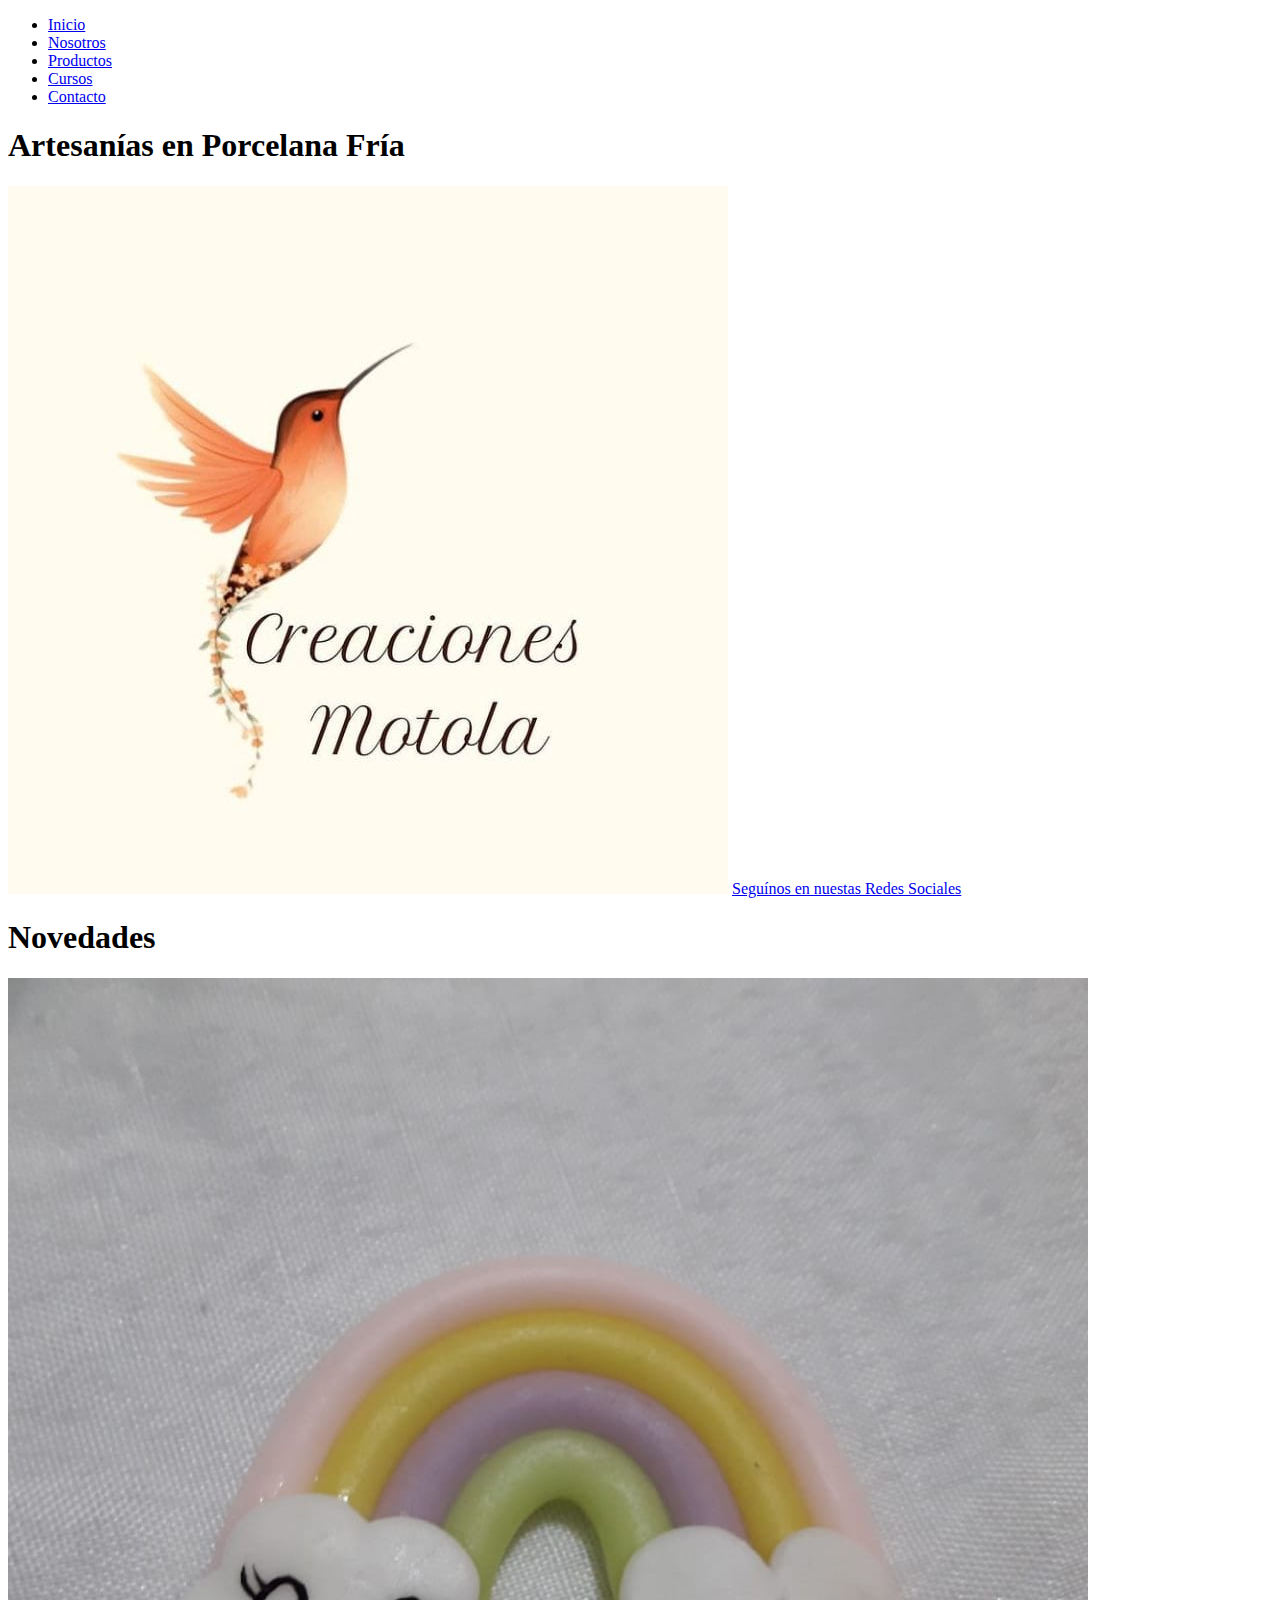
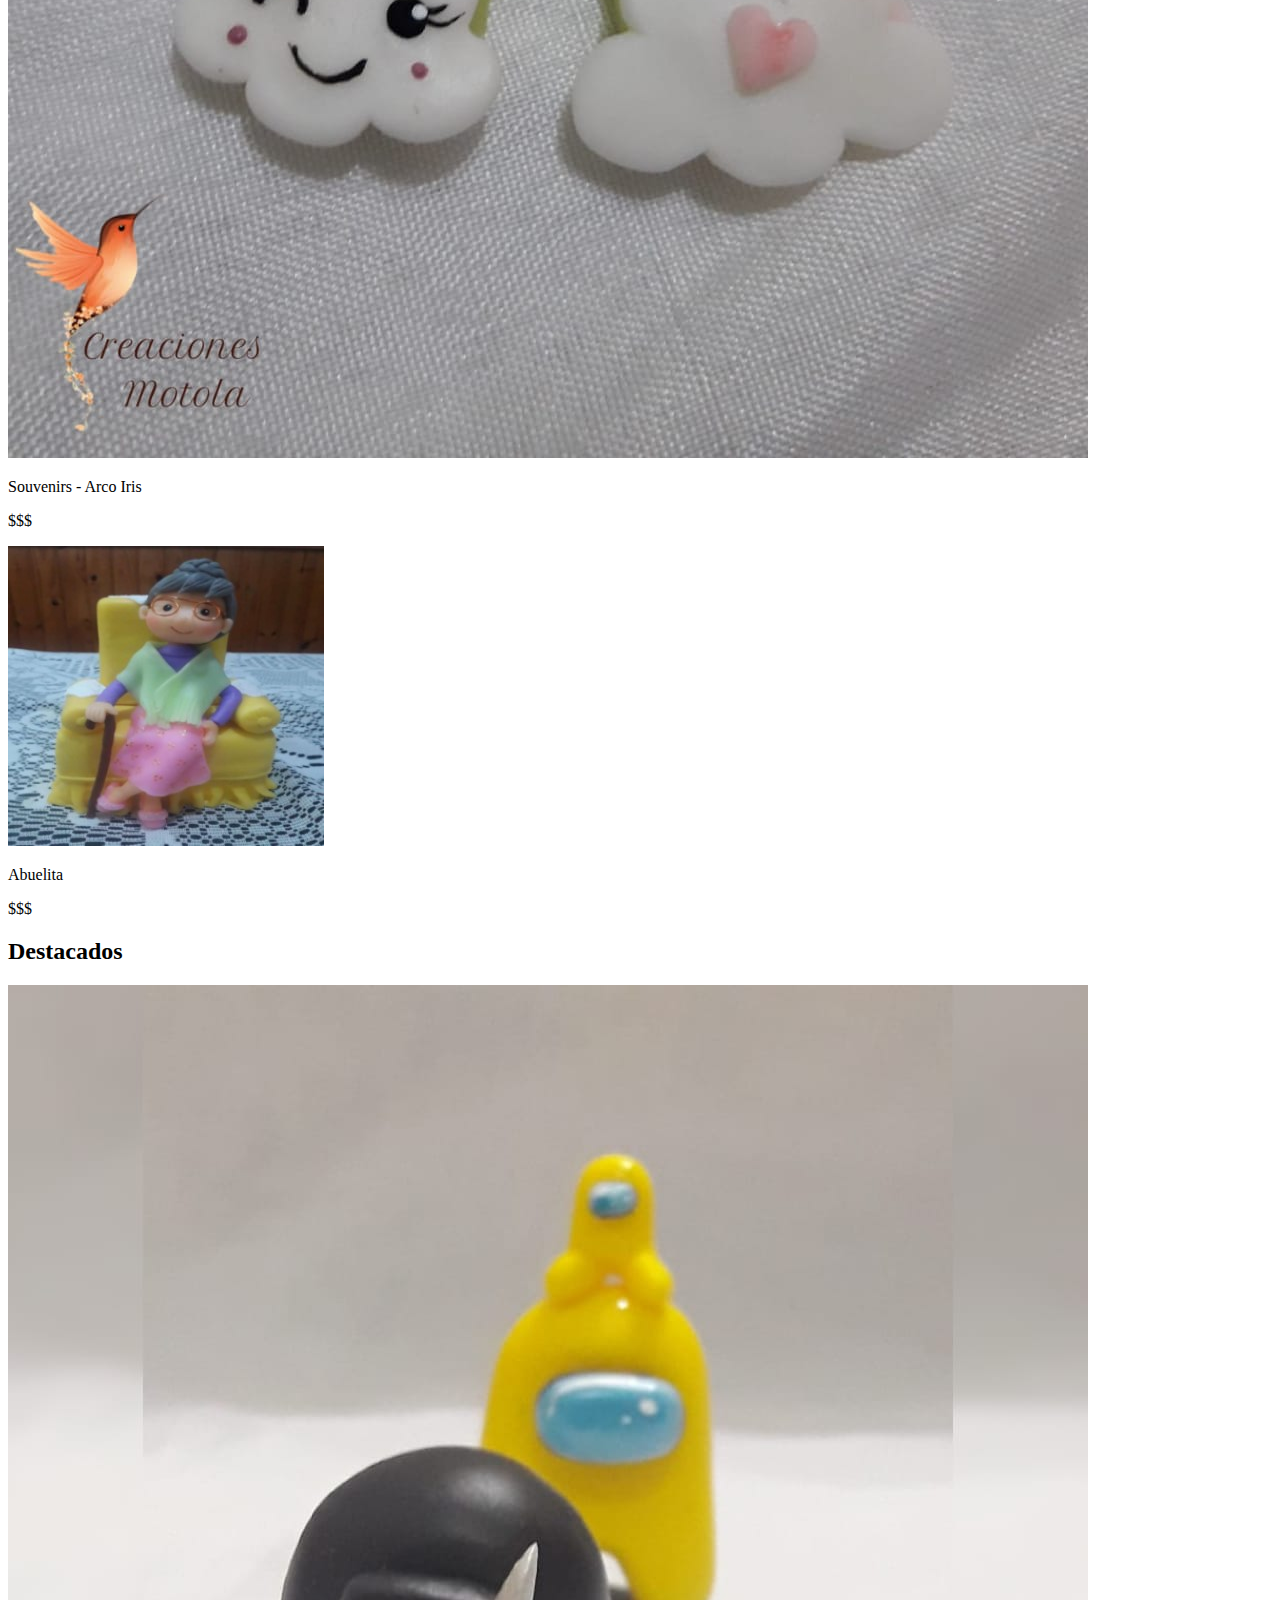
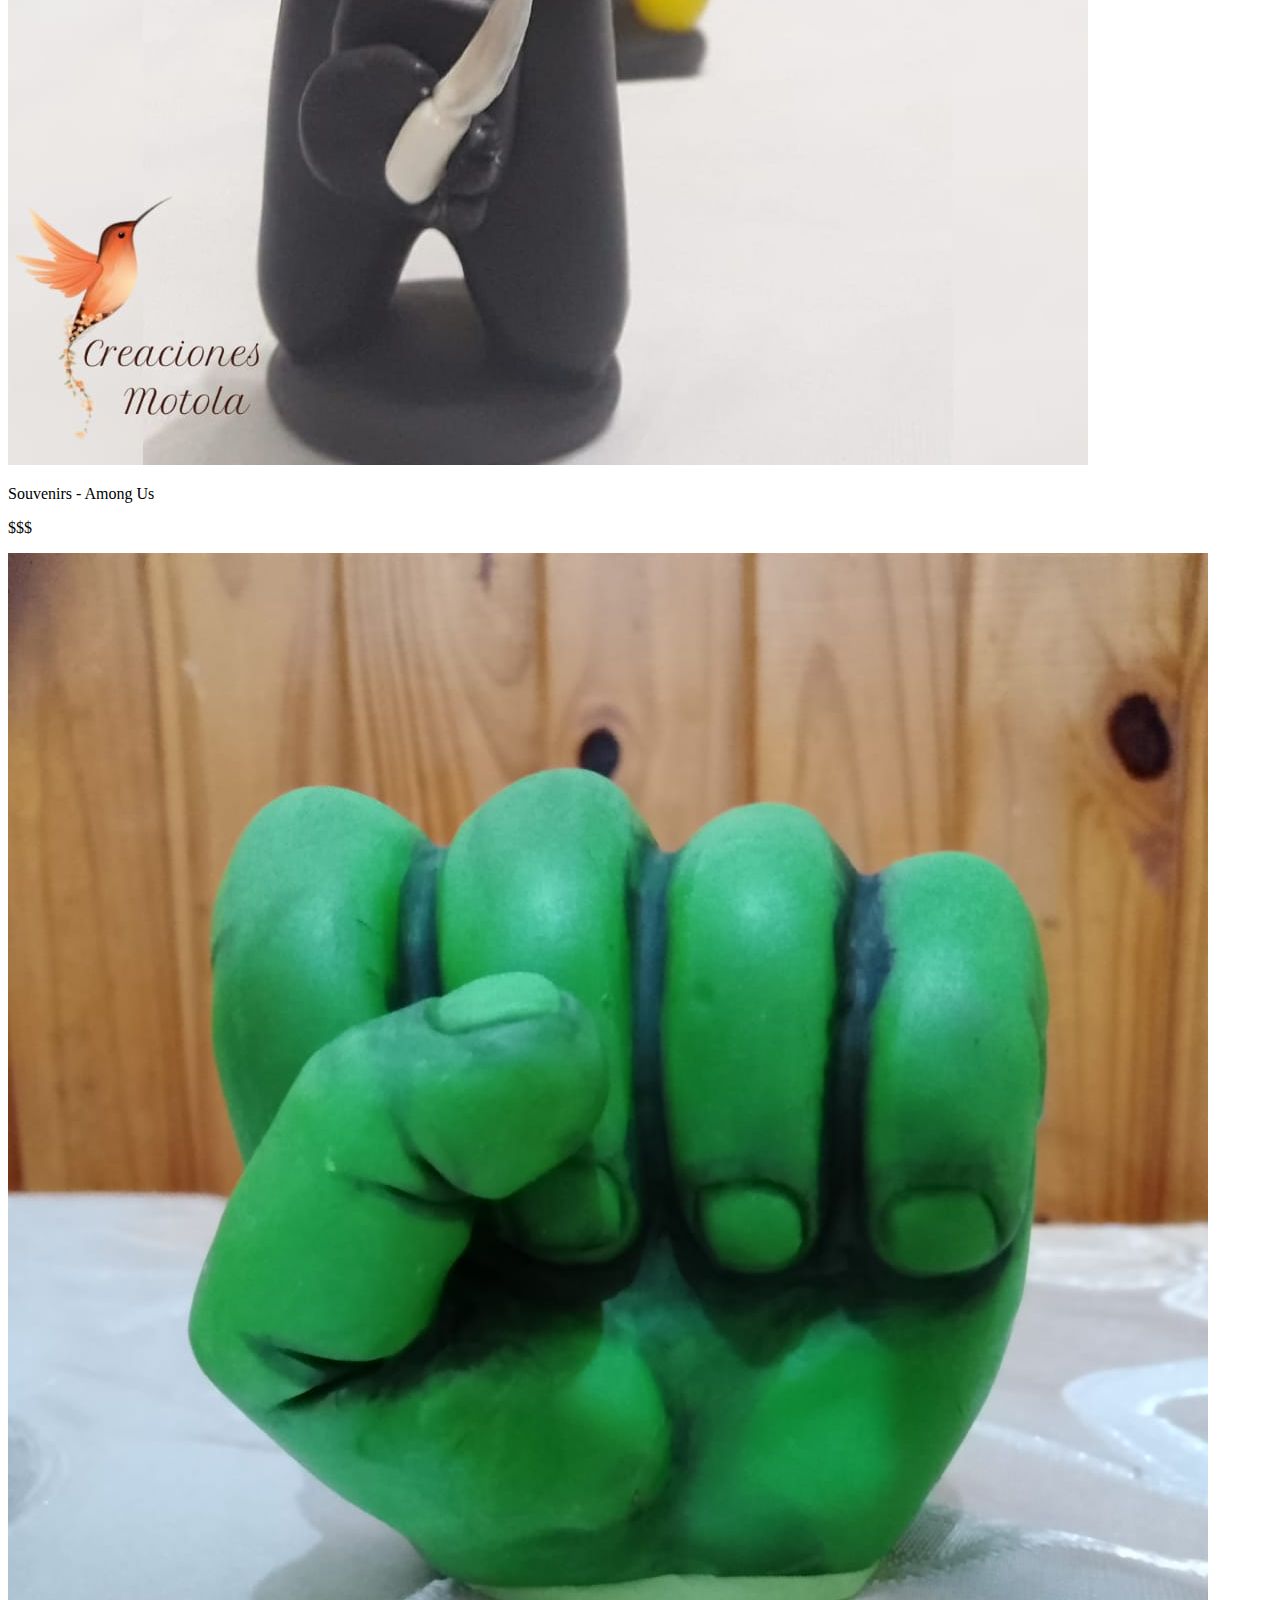
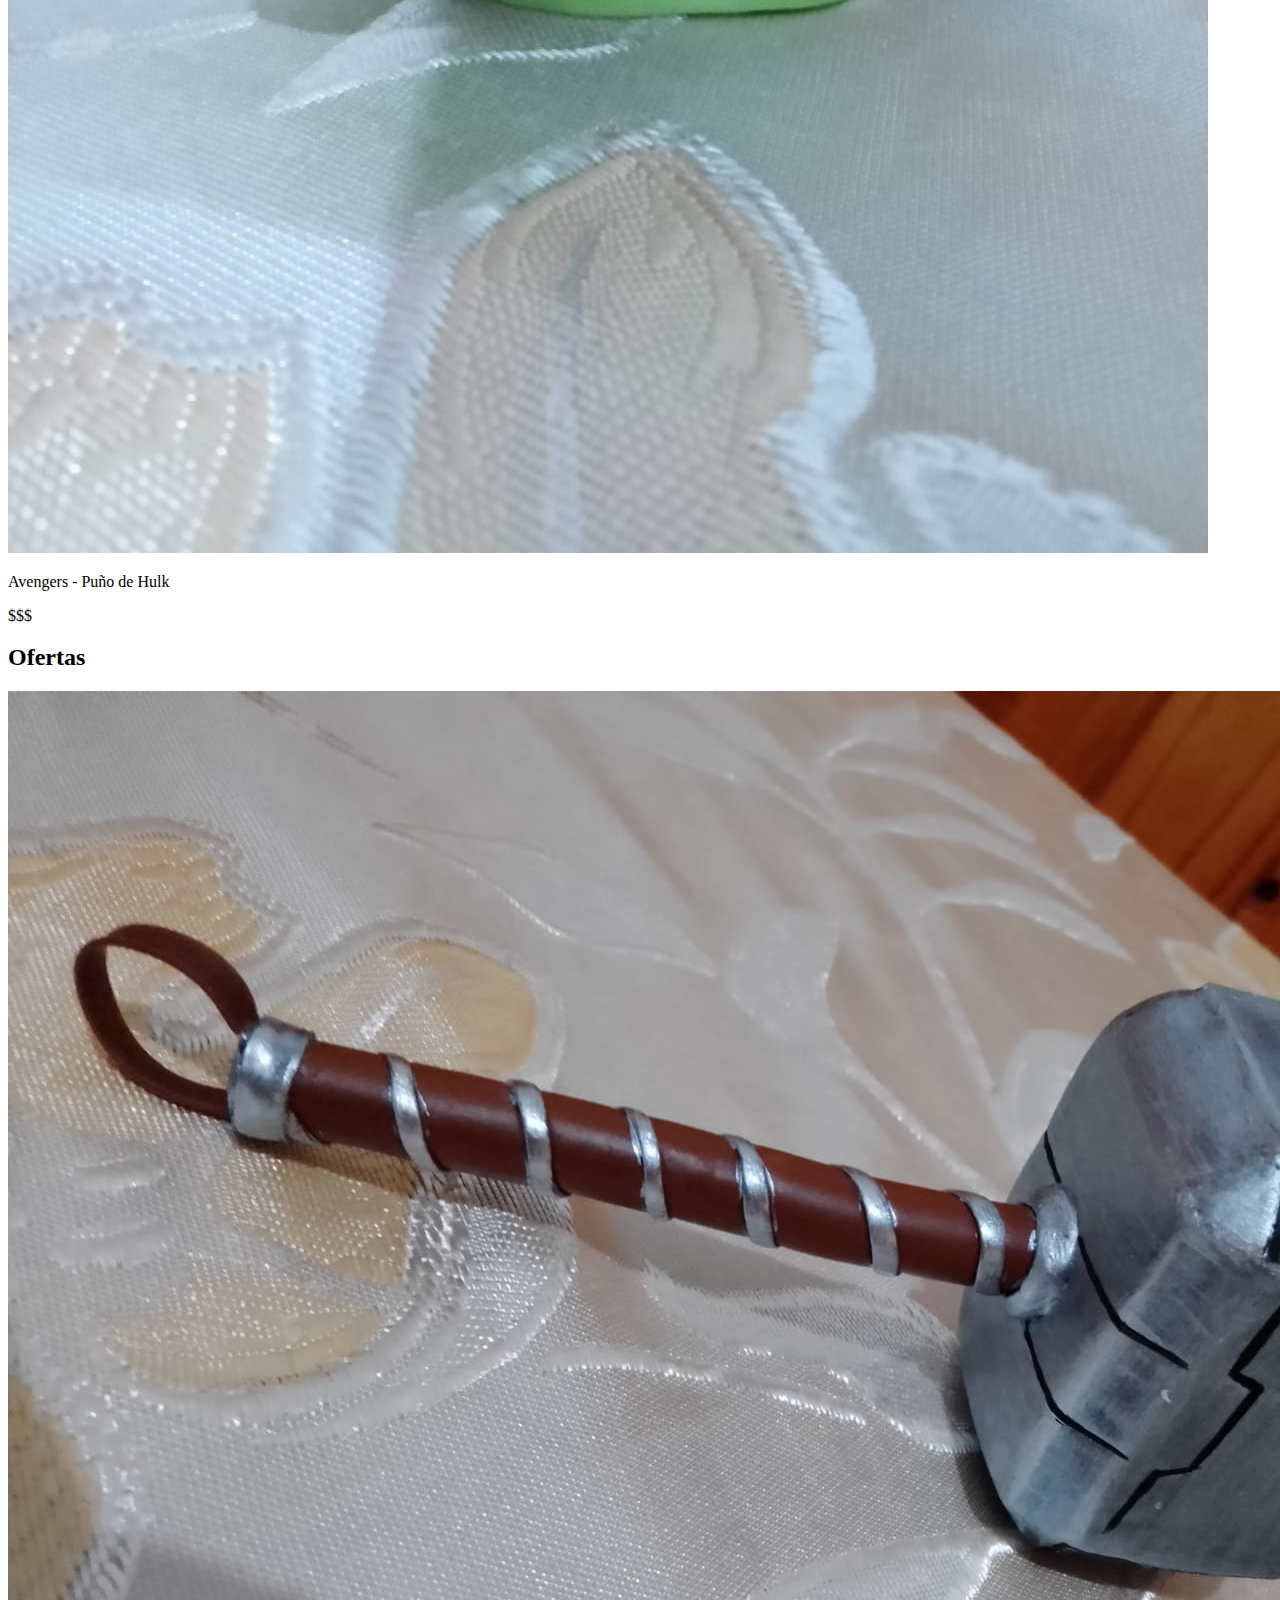
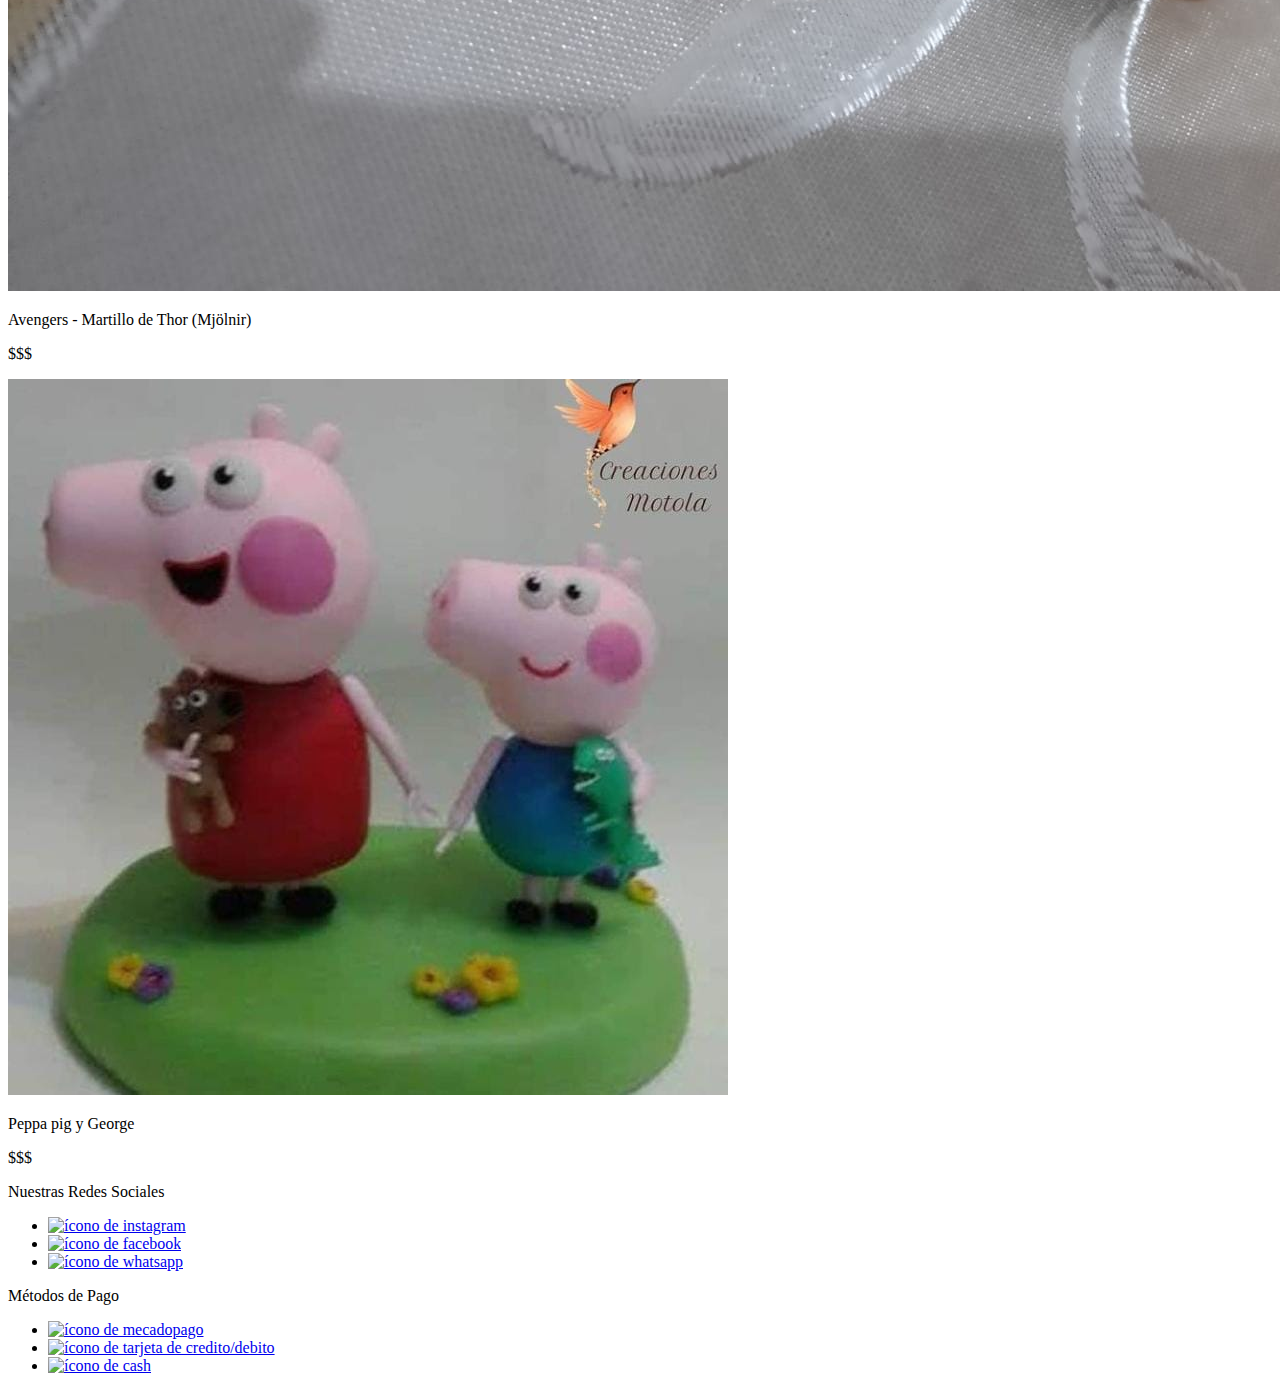
==== index.html @ 8ef8cf5e "first commit" ====
<!DOCTYPE html>
<html lang="en">
<head>
    <meta charset="UTF-8">
    <meta http-equiv="X-UA-Compatible" content="IE=edge">
    <meta name="viewport" content="width=device-width, initial-scale=1.0">
    <title>Creaciones Motola</title>
</head>

<body>
    <header>
        <nav>
            <ul>
                <li>
                    <a href="index.html">Inicio</a>
                </li>
                <li>
                    <a href="./sections/nosotros.html">Nosotros</a>
                </li>
                <li>
                    <a href="./sections/productos.html">Productos</a>
                </li>
                <li>
                    <a href="./sections/cursos.html">Cursos</a>
                </li>
                <li>
                    <a href="./sections/contacto.html">Contacto</a>
                </li>
            </ul>
        </nav>
    </header>

    <main>

        <article>
            <h1 class="titulos">Artesanías en Porcelana Fría</h1>
            <img src="./resources/logoCreacionesMotola.jpg" alt="logo de la pagina">
                <a class="botonLink" href="#pie">Seguínos en nuestas Redes Sociales</a>
        </article>
        <article>
            <h1>Novedades</h1>
            <div class="productos">
                <img src="./resources/productosArcoIris.jpg" alt="arco iris en porcelana fria con una tierna nube con carita y moño">
                <p>Souvenirs - Arco Iris</p>
                <p>$$$</p>
            </div>
            <div>
                <img src="./resources/productosAbuelita.jpg" alt="abuelita sentada en un sillon en porcelana fría">
                <p>Abuelita</p>
                <p>$$$</p>
            </div>
        </article>

        <article>
            <h2>Destacados</h2>
            <div>
                <img src="./resources/productosAmongUs.jpg"
                        alt="among us impostor con cuchillo en mano acechando a tripulante">
                <p>Souvenirs - Among Us</p>
                <p>$$$</p>
            </div>
            <div>
                <img src="./resources/productosPuñoDeHulk.jpg" alt="puño de hulk en porcelana fria">
                <p>Avengers - Puño de Hulk</p>
                <p>$$$</p>
            </div>
        </article>

        <article>
            <h2>Ofertas</h2>
            <div>
                <img src="./resources/productosMjolnir.jpg" alt="martillo de thor en porcelana fria">
                <p>Avengers - Martillo de Thor (Mjölnir)</p>
                <p>$$$</p>
            </div>
            <div>
                <img src="./resources/productosPeppaYGeorge.jpg" alt="peppa y su hermanito george">
                <p>Peppa pig y George</p>
                <p>$$$</p>
            </div>
        </article>
    </main>

    <footer>
        <div id="pie">
            <p>Nuestras Redes Sociales</p>
            <ul>
                <li>
                    <a href="https://www.instagram.com/creaciones.motola/" target="_blank">
                        <img class="icono" src="https://img.icons8.com/color/48/000000/instagram-new--v1.png"
                            alt="ícono de instagram" />
                    </a>
                </li>
                <li>
                    <a href="https://www.facebook.com/Creaciones-Motola-102722111071620/" target="_blank">
                        <img class="icono" src="https://img.icons8.com/color/48/000000/facebook.png"
                            alt="ícono de facebook" />
                    </a>
                </li>
                <li>
                    <a href="https://wa.me/5491164533857" target="_blank">
                        <img class="icono" src="https://img.icons8.com/color/48/000000/whatsapp--v1.png"
                            alt="ícono de whatsapp" />
                    </a>
                </li>
            </ul>
        </div>

        <div>
            <p>Métodos de Pago</p>
            <ul>
                <li>
                    <a href="https://www.mercadopago.com.ar/" target="_blank">
                        <img class="icono" src="https://img.icons8.com/color/48/000000/mercado-pago.png"
                            alt="ícono de mecadopago" />
                    </a>
                </li>
                <li>
                    <a href="https://www.bancoprovincia.com.ar/home" target="_blank">
                        <img class="icono"
                            src="https://img.icons8.com/external-fauzidea-outline-color-fauzidea/64/000000/external-card-e-commerce-fauzidea-outline-color-fauzidea.png"
                            alt="ícono de tarjeta de credito/debito" />
                    </a>
                </li>
                <li>
                    <a href="./secciones/contacto.html">
                        <img class="icono" src="https://img.icons8.com/cotton/64/000000/cash-.png"
                            alt="ícono de cash"/>
                    </a>
                </li>
            </ul>
        </div>
    </footer>
</body>

</html>
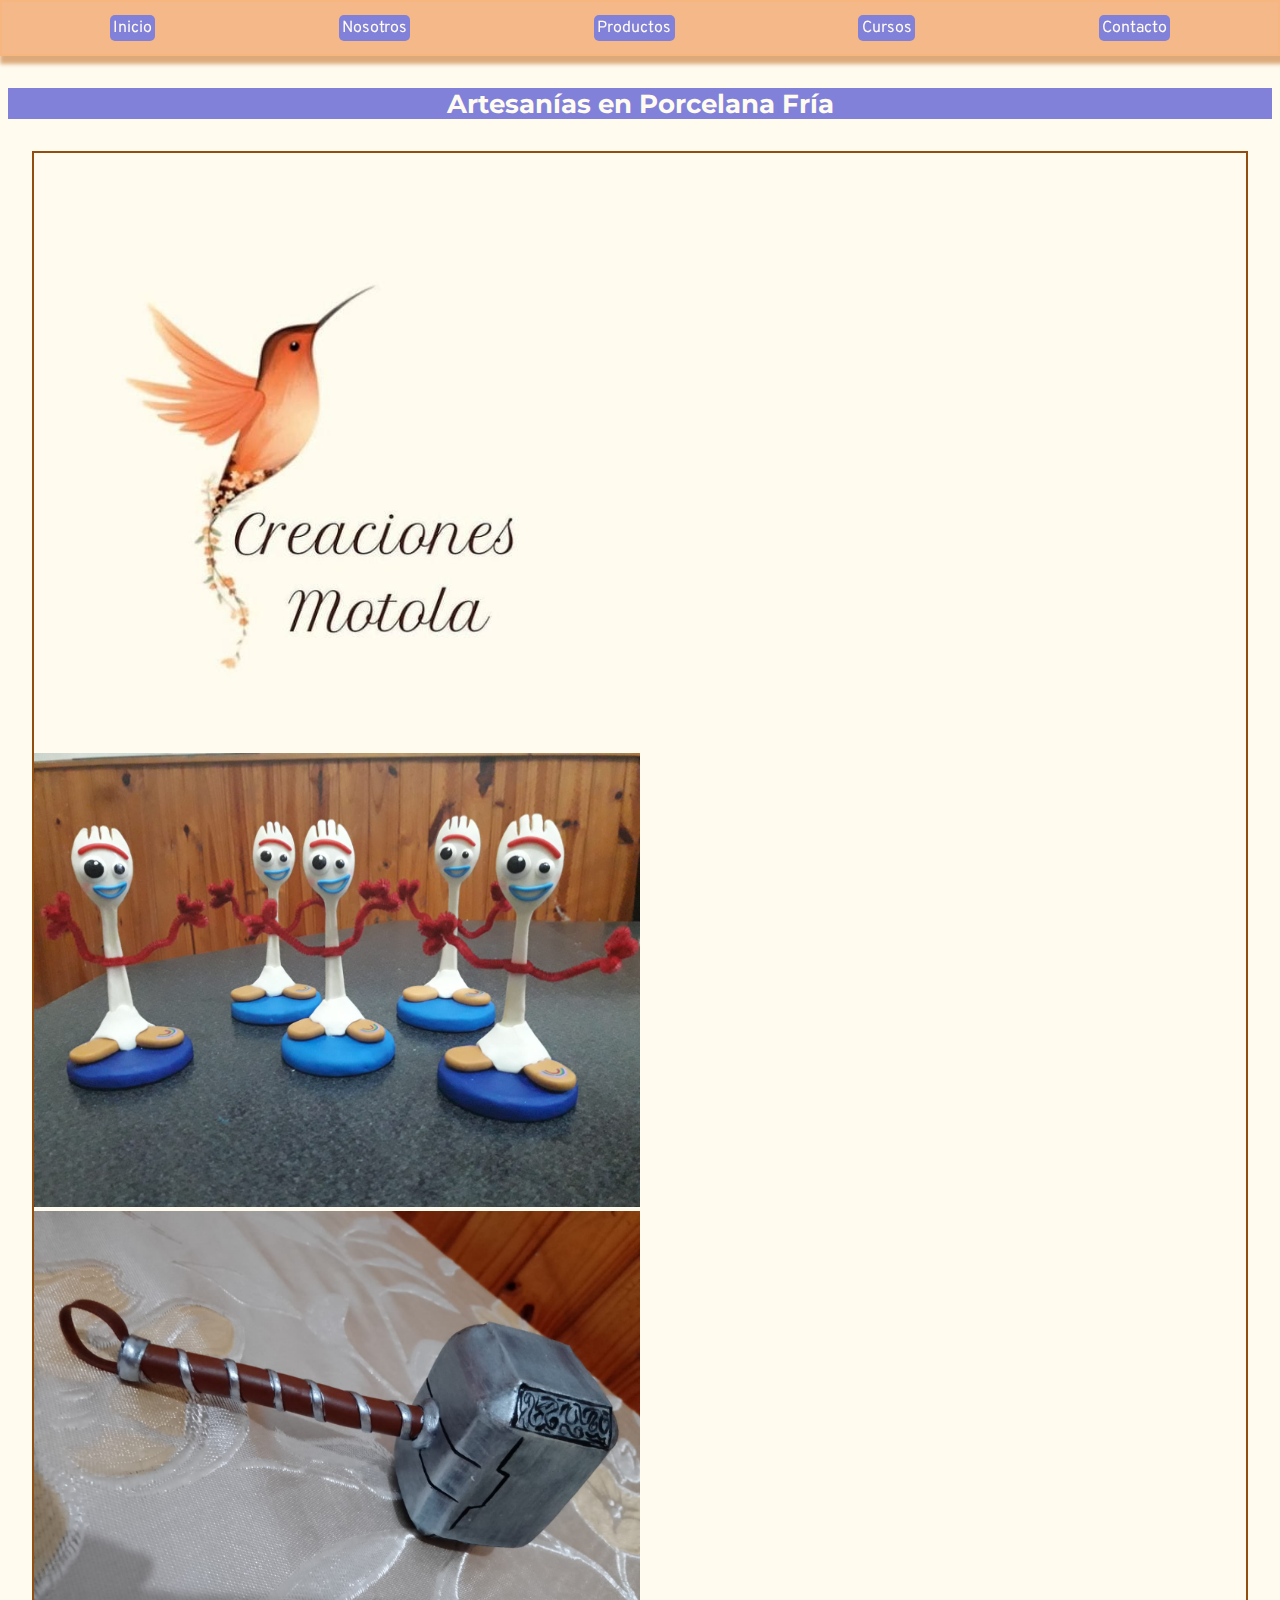
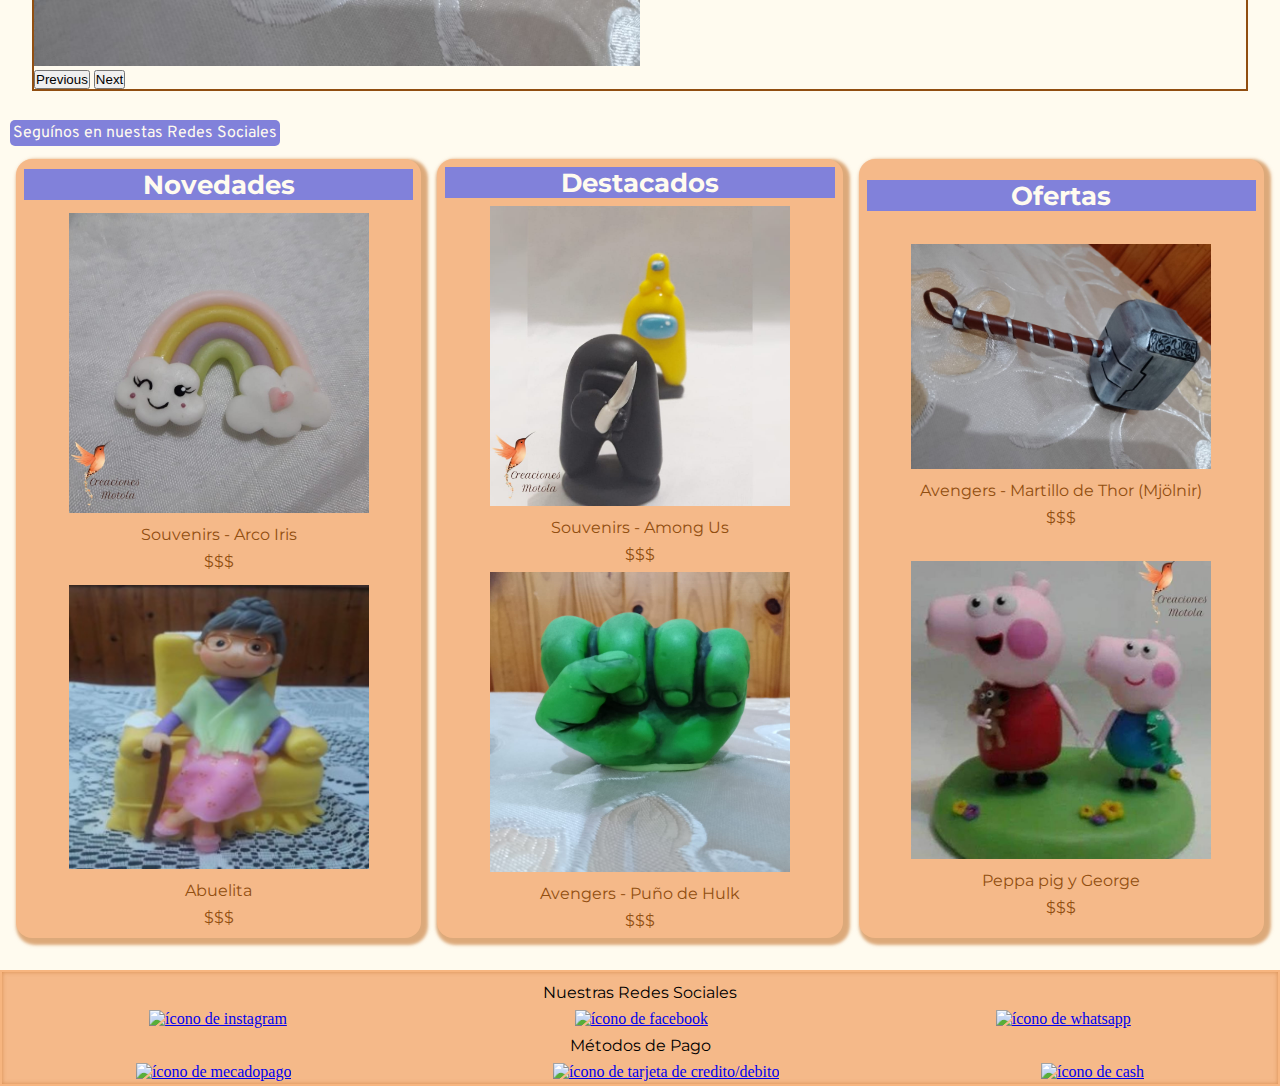
==== commit 966d01ce: "Segunda Entrega del Proyecto Final" ====
--- a/index.html
+++ b/index.html
@@ -1,9 +1,12 @@
 <!DOCTYPE html>
 <html lang="en">
+
 <head>
     <meta charset="UTF-8">
     <meta http-equiv="X-UA-Compatible" content="IE=edge">
     <meta name="viewport" content="width=device-width, initial-scale=1.0">
+    <link href="https://cdn.jsdelivr.net/npm/bootstrap@5.1.3/dist/css/bootstrap.min.css" rel="stylesheet" integrity="sha384-1BmE4kWBq78iYhFldvKuhfTAU6auU8tT94WrHftjDbrCEXSU1oBoqyl2QvZ6jIW3" crossorigin="anonymous">
+    <link rel="stylesheet" href="styesv2/styles.css">
     <title>Creaciones Motola</title>
 </head>
 
@@ -12,19 +15,19 @@
         <nav>
             <ul>
                 <li>
-                    <a href="index.html">Inicio</a>
+                    <a class="botonLink" href="index.html">Inicio</a>
                 </li>
                 <li>
-                    <a href="./sections/nosotros.html">Nosotros</a>
+                    <a class="botonLink" href="./sectionsA/nosotrosv2.html">Nosotros</a>
                 </li>
                 <li>
-                    <a href="./sections/productos.html">Productos</a>
+                    <a class="botonLink" href="./sectionsA/productosv2.html">Productos</a>
                 </li>
                 <li>
-                    <a href="./sections/cursos.html">Cursos</a>
+                    <a class="botonLink" href="./sectionsA/cursosv2.html">Cursos</a>
                 </li>
                 <li>
-                    <a href="./sections/contacto.html">Contacto</a>
+                    <a class="botonLink" href="./sectionsA/contactov2.html">Contacto</a>
                 </li>
             </ul>
         </nav>
@@ -32,53 +35,94 @@
 
     <main>
 
-        <article>
+        <!--<article>
             <h1 class="titulos">Artesanías en Porcelana Fría</h1>
-            <img src="./resources/logoCreacionesMotola.jpg" alt="logo de la pagina">
-                <a class="botonLink" href="#pie">Seguínos en nuestas Redes Sociales</a>
-        </article>
-        <article>
-            <h1>Novedades</h1>
-            <div class="productos">
-                <img src="./resources/productosArcoIris.jpg" alt="arco iris en porcelana fria con una tierna nube con carita y moño">
-                <p>Souvenirs - Arco Iris</p>
-                <p>$$$</p>
-            </div>
-            <div>
-                <img src="./resources/productosAbuelita.jpg" alt="abuelita sentada en un sillon en porcelana fría">
-                <p>Abuelita</p>
-                <p>$$$</p>
-            </div>
-        </article>
+            <img src="./resourcesA/logoCreacionesMotolav2.jpg" alt="logo de la pagina">
+            <a class="botonLink" href="#pie">Seguínos en nuestas Redes Sociales</a>
+        </article>-->
 
-        <article>
-            <h2>Destacados</h2>
-            <div>
-                <img src="./resources/productosAmongUs.jpg"
+        <div>
+            <h1 class="titulos">Artesanías en Porcelana Fría</h1>
+        </div>
+
+        <section class="carrusel">
+
+            <div id="carouselExampleControls" class="carousel slide" data-bs-ride="carousel">
+                <div class="carousel-inner">
+                  <div class="carousel-item active">
+                    <img src="resourcesA/logoCreacionesMotolav2.jpg" class="d-block w-100 imagenCarrusel" alt="logo de la pagina">
+                  </div>
+                  <div class="carousel-item">
+                    <img src="resourcesA/productosForkyv2.jpg" class="d-block w-100 imagenCarrusel" alt="forky">
+                  </div>
+                  <div class="carousel-item">
+                    <img src="resourcesA/productosMjolnirv2.jpg" class="d-block w-100 imagenCarrusel" alt="mjolnir">
+                  </div>
+                </div>
+                <button class="carousel-control-prev" type="button" data-bs-target="#carouselExampleControls" data-bs-slide="prev">
+                  <span class="carousel-control-prev-icon" aria-hidden="true"></span>
+                  <span class="visually-hidden">Previous</span>
+                </button>
+                <button class="carousel-control-next" type="button" data-bs-target="#carouselExampleControls" data-bs-slide="next">
+                  <span class="carousel-control-next-icon" aria-hidden="true"></span>
+                  <span class="visually-hidden">Next</span>
+                </button>
+              </div>
+
+        </section>
+
+        <div>
+            <a class="botonLink" href="#pie">Seguínos en nuestas Redes Sociales</a>
+        </div>
+
+
+
+        <div class="contenedor">
+            <article>
+                <h1 class="titulos">Novedades</h1>
+                <div class="productoContainer">
+                    <img src="./resourcesA/productosArcoIrisv2.jpg"
+                        alt="arco iris en porcelana fria con una tierna nube con carita y moño">
+                    <p>Souvenirs - Arco Iris</p>
+                    <p>$$$</p>
+                </div>
+                <div class="productoContainer">
+                    <img src="./resourcesA/productosAbuelitav2.jpg"
+                        alt="abuelita sentada en un sillon en porcelana fría">
+                    <p>Abuelita</p>
+                    <p>$$$</p>
+                </div>
+            </article>
+
+            <article>
+                <h2 class="titulos">Destacados</h2>
+                <div class="productoContainer">
+                    <img src="./resourcesA/productosAmongUsv2.jpg"
                         alt="among us impostor con cuchillo en mano acechando a tripulante">
-                <p>Souvenirs - Among Us</p>
-                <p>$$$</p>
-            </div>
-            <div>
-                <img src="./resources/productosPuñoDeHulk.jpg" alt="puño de hulk en porcelana fria">
-                <p>Avengers - Puño de Hulk</p>
-                <p>$$$</p>
-            </div>
-        </article>
+                    <p>Souvenirs - Among Us</p>
+                    <p>$$$</p>
+                </div>
+                <div class="productoContainer">
+                    <img src="./resourcesA/productosPuñoDeHulkv2.jpg" alt="puño de hulk en porcelana fria">
+                    <p>Avengers - Puño de Hulk</p>
+                    <p>$$$</p>
+                </div>
+            </article>
 
-        <article>
-            <h2>Ofertas</h2>
-            <div>
-                <img src="./resources/productosMjolnir.jpg" alt="martillo de thor en porcelana fria">
-                <p>Avengers - Martillo de Thor (Mjölnir)</p>
-                <p>$$$</p>
-            </div>
-            <div>
-                <img src="./resources/productosPeppaYGeorge.jpg" alt="peppa y su hermanito george">
-                <p>Peppa pig y George</p>
-                <p>$$$</p>
-            </div>
-        </article>
+            <article>
+                <h2 class="titulos">Ofertas</h2>
+                <div class="productoContainer">
+                    <img src="./resourcesA/productosMjolnirv2.jpg" alt="martillo de thor en porcelana fria">
+                    <p>Avengers - Martillo de Thor (Mjölnir)</p>
+                    <p>$$$</p>
+                </div>
+                <div class="productoContainer">
+                    <img src="./resourcesA/productosPeppaYGeorgev2.jpg" alt="peppa y su hermanito george">
+                    <p>Peppa pig y George</p>
+                    <p>$$$</p>
+                </div>
+            </article>
+        </div>
     </main>
 
     <footer>
@@ -125,12 +169,15 @@
                 <li>
                     <a href="./secciones/contacto.html">
                         <img class="icono" src="https://img.icons8.com/cotton/64/000000/cash-.png"
-                            alt="ícono de cash"/>
+                            alt="ícono de cash" />
                     </a>
                 </li>
             </ul>
         </div>
     </footer>
+
+    <script src="https://cdn.jsdelivr.net/npm/bootstrap@5.1.3/dist/js/bootstrap.bundle.min.js" integrity="sha384-ka7Sk0Gln4gmtz2MlQnikT1wXgYsOg+OMhuP+IlRH9sENBO0LRn5q+8nbTov4+1p" crossorigin="anonymous"></script>
+
 </body>
 
 </html>--- a/styesv2/styles.css
+++ b/styesv2/styles.css
@@ -0,0 +1,268 @@
+@import url('https://fonts.googleapis.com/css2?family=Montserrat:ital,wght@0,300;1,400&family=Overpass:ital,wght@0,500;1,600&family=Roboto+Flex:opsz,wght@8..144,300&display=swap');
+
+* {
+    margin: 0;
+    padding: 0;
+}
+
+html {
+    box-sizing: border-box;
+    font-size: 62, 5%;
+}
+
+body {
+    background-color: #fffbef;
+}
+
+header {
+    background-color: #f5b989;
+    padding: 1rem;
+    box-shadow: 4px 4px 4px 4px #c26e2593;
+    border: solid 2px #f7b57f;
+    position: sticky;
+    top: 0px;
+    margin-bottom: 2rem;
+    z-index: 1;
+}
+
+ul {
+    display: flex;
+    flex-direction: row;
+    justify-content: space-around;
+    align-items: center;
+}
+
+li {
+    list-style-type: none;
+}
+
+.botonLink {
+    text-decoration: none;
+    background-color: #8181da;
+    font-family: 'Overpass', sans-serif;
+    color: #fffbef;
+    text-align: center;
+    padding: 0.2rem;
+    border-radius: 5px;
+    margin: 10px;
+    transition: 0.5s;
+}
+
+.botonLink:hover {
+    background-color: rgb(114, 60, 175);
+}
+
+article div img {
+    width: 100%;
+    min-width: 200px;
+    min-height: 200px;
+    max-width: 300px;
+    max-height: 300px;
+    transition: all 2.1s;
+}
+
+article div img:hover {
+    transform: scale(1.06);
+}
+
+.titulos {
+    font-size: 1.6rem;
+    background-color: #8181da;
+    color: #fffbef;
+}
+
+h1,
+h2,
+h3,
+p {
+    text-align: center;
+    margin: 0.5rem;
+    font-family: 'Montserrat', sans-serif;
+}
+
+.contenedor {
+    display: grid;
+    grid-template-columns: repeat(3, 1fr);
+    gap: 1rem;
+    margin: 1rem;
+    text-align: center;
+}
+
+.carrusel{
+    display: flex;
+    flex-direction: column 1fr;
+    justify-content: center;
+    align-items: center;
+    margin: 2rem;
+    border: solid 2px #914e10;
+}
+
+.imagenCarrusel{
+    width: 50%;
+}
+
+.gridContainer {
+    display: grid;
+    grid-template-columns: repeat(2, 1fr);
+    gap: 1rem;
+    margin: 1rem;
+    text-align: center;
+}
+
+article {
+    display: flex;
+    flex-direction: column;
+    justify-content: space-around;
+    background-color: #f5b989;
+    color: #914e10;
+    border-radius: 1rem;
+    box-shadow: 0.2rem 0.2rem 0.2rem 0.2rem #c26e2593;
+}
+
+.media2 {
+    width: 100%;
+    min-width: 250px;
+    min-height: 200px;
+    max-width: 350px;
+    max-height: 300px;
+}
+
+
+form {
+    height: fit-content;
+    display: flex;
+    flex-direction: column;
+    justify-content: space-evenly;
+    align-items: center;
+}
+
+.casillaFormulario {
+    background-color: rgb(129, 129, 218);
+    font-family: 'Overpass', sans-serif;
+    color: #fffbef;
+    text-align: center;
+    padding: 1rem;
+    border-radius: 5px;
+    margin-bottom: 1rem;
+}
+
+.formularioInput {
+    border: none;
+    padding: 1rem;
+    margin-top: 1rem;
+    border-radius: 0.5rem;
+    width: 90%;
+}
+
+.formularioSelect {
+    background-color: #8181da;
+    padding: 1rem;
+    border: 2px solid #8181da;
+    border-radius: 1rem;
+}
+
+.cajaFormulario {
+    height: 4rem;
+    margin: 2rem;
+    top: 2rem;
+}
+
+footer {
+    padding: 0.2rem;
+    background-color: #f5b989;
+    box-shadow: inset 0px 0px 4px 0px #c26e2593;
+    border: solid 2px #f7b57f;
+    margin-top: 2rem;
+}
+
+.icono {
+    width: 40px;
+    height: 40px;
+}
+
+@media (max-width: 720px) {
+
+    .contenedor {
+        display: grid;
+        grid-template-columns: 1fr;
+    }
+
+    .gridContainer {
+        grid-template-columns: 1fr;
+    }
+
+}
+
+@media (max-width: 480px) {
+
+    .titulos,
+    p {
+        font-size: 1em;
+    }
+
+    nav ul {
+        display: grid;
+        grid-template-columns: 1fr;
+        gap: 1rem;
+        margin: 1rem;
+        text-align: center;
+    }
+
+    article div img {
+        width: 100%;
+        min-width: 100px;
+        min-height: 100px;
+        max-width: 200px;
+        max-height: 200px;
+    }
+
+    .media2 {
+        width: 100%;
+        min-width: 150px;
+        min-height: 100px;
+        max-width: 250px;
+        max-height: 200px;
+    }
+
+    .icono {
+        width: 25px;
+        height: 25px;
+    }
+
+    article {
+        box-shadow: 0.1rem 0.1rem 0.1rem 0.1rem #c26e2593;
+    }
+
+    .casillaFormulario {
+        padding: 0.5rem;
+        border-radius: 5px;
+        margin-bottom: 1rem;
+    }
+
+    .formularioInput {
+        padding: 0.5rem;
+        margin-top: 1rem;
+        border-radius: 0.5rem;
+        width: 90%;
+    }
+
+    .formularioSelect {
+        padding: 0.5rem;
+        border: 2px solid #8181da;
+        border-radius: 1rem;
+    }
+
+    .cajaFormulario {
+        height: 2rem;
+        margin: 1rem;
+        top: 1rem;
+    }
+}
+
+@media (max-width: 260px) {
+
+    .contenedor,
+    .gridContainer {
+        margin: 0;
+    }
+}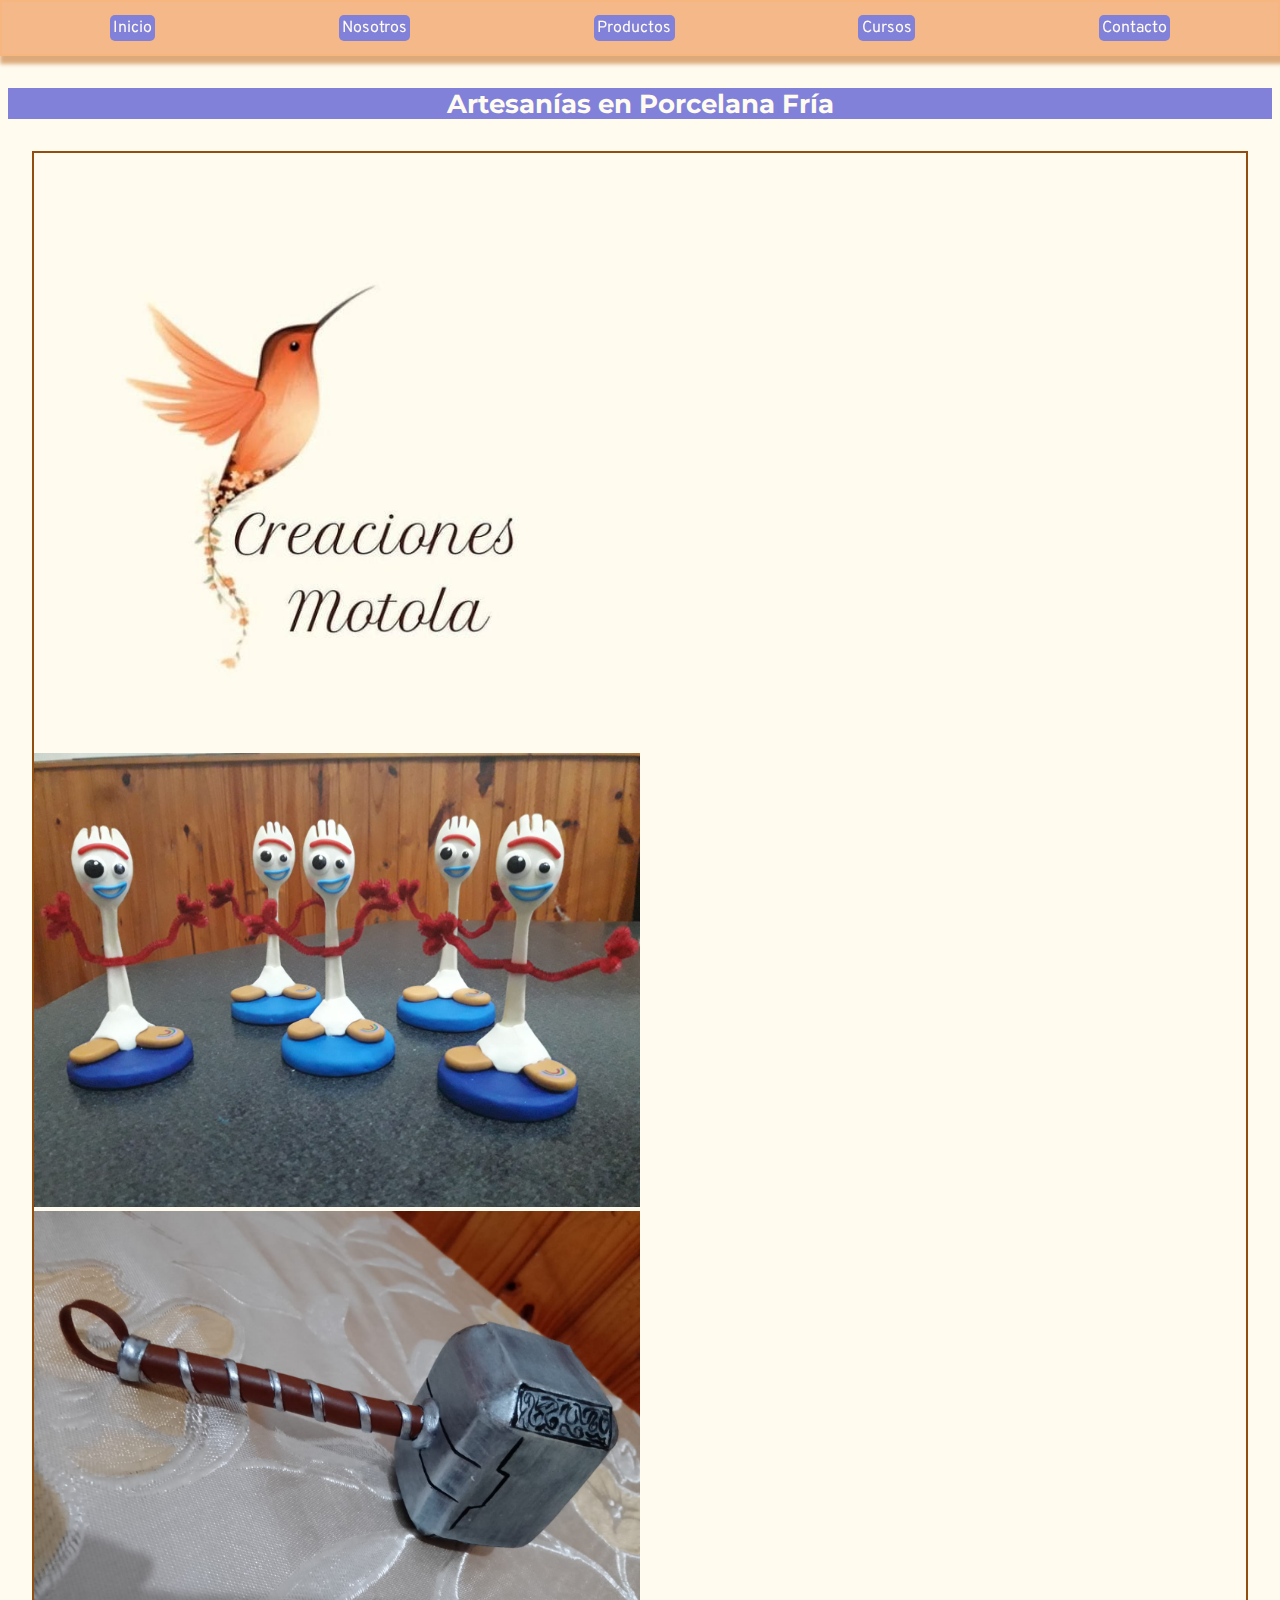
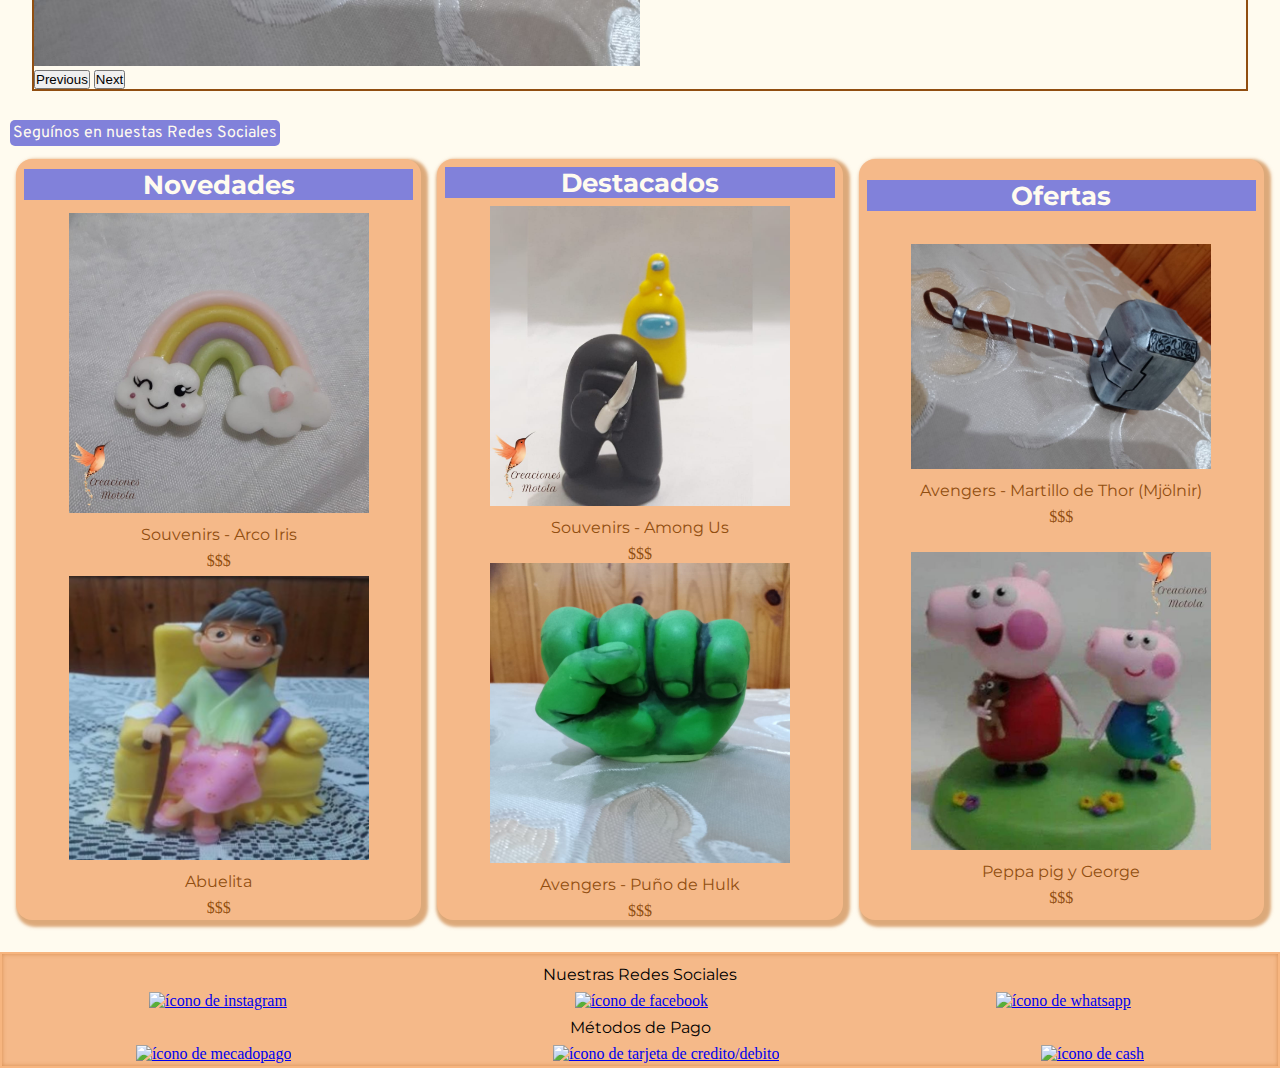
==== commit 7168973b: "sass y seo 1" ====
--- a/index.html
+++ b/index.html
@@ -6,7 +6,7 @@
     <meta http-equiv="X-UA-Compatible" content="IE=edge">
     <meta name="viewport" content="width=device-width, initial-scale=1.0">
     <link href="https://cdn.jsdelivr.net/npm/bootstrap@5.1.3/dist/css/bootstrap.min.css" rel="stylesheet" integrity="sha384-1BmE4kWBq78iYhFldvKuhfTAU6auU8tT94WrHftjDbrCEXSU1oBoqyl2QvZ6jIW3" crossorigin="anonymous">
-    <link rel="stylesheet" href="styesv2/styles.css">
+    <link rel="stylesheet" href="styles/styles.css">
     <title>Creaciones Motola</title>
 </head>
 
@@ -18,28 +18,22 @@
                     <a class="botonLink" href="index.html">Inicio</a>
                 </li>
                 <li>
-                    <a class="botonLink" href="./sectionsA/nosotrosv2.html">Nosotros</a>
+                    <a class="botonLink" href="./sections/nosotros.html">Nosotros</a>
                 </li>
                 <li>
-                    <a class="botonLink" href="./sectionsA/productosv2.html">Productos</a>
+                    <a class="botonLink" href="./sections/productos.html">Productos</a>
                 </li>
                 <li>
-                    <a class="botonLink" href="./sectionsA/cursosv2.html">Cursos</a>
+                    <a class="botonLink" href="./sections/cursos.html">Cursos</a>
                 </li>
                 <li>
-                    <a class="botonLink" href="./sectionsA/contactov2.html">Contacto</a>
+                    <a class="botonLink" href="./sections/contacto.html">Contacto</a>
                 </li>
             </ul>
         </nav>
     </header>
 
     <main>
-
-        <!--<article>
-            <h1 class="titulos">Artesanías en Porcelana Fría</h1>
-            <img src="./resourcesA/logoCreacionesMotolav2.jpg" alt="logo de la pagina">
-            <a class="botonLink" href="#pie">Seguínos en nuestas Redes Sociales</a>
-        </article>-->
 
         <div>
             <h1 class="titulos">Artesanías en Porcelana Fría</h1>
@@ -50,13 +44,13 @@
             <div id="carouselExampleControls" class="carousel slide" data-bs-ride="carousel">
                 <div class="carousel-inner">
                   <div class="carousel-item active">
-                    <img src="resourcesA/logoCreacionesMotolav2.jpg" class="d-block w-100 imagenCarrusel" alt="logo de la pagina">
+                    <img src="resources/logoCreacionesMotola.jpg" class="d-block w-100 imagenCarrusel" alt="logo de la pagina">
                   </div>
                   <div class="carousel-item">
-                    <img src="resourcesA/productosForkyv2.jpg" class="d-block w-100 imagenCarrusel" alt="forky">
+                    <img src="resources/productosForky.jpg" class="d-block w-100 imagenCarrusel" alt="forky">
                   </div>
                   <div class="carousel-item">
-                    <img src="resourcesA/productosMjolnirv2.jpg" class="d-block w-100 imagenCarrusel" alt="mjolnir">
+                    <img src="resources/productosMjolnir.jpg" class="d-block w-100 imagenCarrusel" alt="mjolnir">
                   </div>
                 </div>
                 <button class="carousel-control-prev" type="button" data-bs-target="#carouselExampleControls" data-bs-slide="prev">
@@ -79,47 +73,47 @@
 
         <div class="contenedor">
             <article>
-                <h1 class="titulos">Novedades</h1>
+                <h2 class="titulos">Novedades</h2>
                 <div class="productoContainer">
-                    <img src="./resourcesA/productosArcoIrisv2.jpg"
+                    <img src="./resources/productosArcoIris.jpg"
                         alt="arco iris en porcelana fria con una tierna nube con carita y moño">
                     <p>Souvenirs - Arco Iris</p>
-                    <p>$$$</p>
+                    <span>$$$</span>
                 </div>
                 <div class="productoContainer">
-                    <img src="./resourcesA/productosAbuelitav2.jpg"
+                    <img src="./resources/productosAbuelita.jpg"
                         alt="abuelita sentada en un sillon en porcelana fría">
                     <p>Abuelita</p>
-                    <p>$$$</p>
+                    <span>$$$</span>
                 </div>
             </article>
 
             <article>
                 <h2 class="titulos">Destacados</h2>
                 <div class="productoContainer">
-                    <img src="./resourcesA/productosAmongUsv2.jpg"
+                    <img src="./resources/productosAmongUs.jpg"
                         alt="among us impostor con cuchillo en mano acechando a tripulante">
                     <p>Souvenirs - Among Us</p>
-                    <p>$$$</p>
+                    <span>$$$</span>
                 </div>
                 <div class="productoContainer">
-                    <img src="./resourcesA/productosPuñoDeHulkv2.jpg" alt="puño de hulk en porcelana fria">
+                    <img src="./resources/productosPuñoDeHulk.jpg" alt="puño de hulk en porcelana fria">
                     <p>Avengers - Puño de Hulk</p>
-                    <p>$$$</p>
+                    <span>$$$</span>
                 </div>
             </article>
 
             <article>
                 <h2 class="titulos">Ofertas</h2>
                 <div class="productoContainer">
-                    <img src="./resourcesA/productosMjolnirv2.jpg" alt="martillo de thor en porcelana fria">
+                    <img src="./resources/productosMjolnir.jpg" alt="martillo de thor en porcelana fria">
                     <p>Avengers - Martillo de Thor (Mjölnir)</p>
-                    <p>$$$</p>
+                    <span>$$$</span>
                 </div>
                 <div class="productoContainer">
-                    <img src="./resourcesA/productosPeppaYGeorgev2.jpg" alt="peppa y su hermanito george">
+                    <img src="./resources/productosPeppaYGeorge.jpg" alt="peppa pig y su hermanito george">
                     <p>Peppa pig y George</p>
-                    <p>$$$</p>
+                    <span>$$$</span>
                 </div>
             </article>
         </div>
@@ -167,7 +161,7 @@
                     </a>
                 </li>
                 <li>
-                    <a href="./secciones/contacto.html">
+                    <a href="./sections/contacto.html">
                         <img class="icono" src="https://img.icons8.com/cotton/64/000000/cash-.png"
                             alt="ícono de cash" />
                     </a>
--- a/styles/styles.css
+++ b/styles/styles.css
@@ -0,0 +1,268 @@
+@import url('https://fonts.googleapis.com/css2?family=Montserrat:ital,wght@0,300;1,400&family=Overpass:ital,wght@0,500;1,600&family=Roboto+Flex:opsz,wght@8..144,300&display=swap');
+
+* {
+    margin: 0;
+    padding: 0;
+}
+
+html {
+    box-sizing: border-box;
+    font-size: 62, 5%;
+}
+
+body {
+    background-color: #fffbef;
+}
+
+header {
+    background-color: #f5b989;
+    padding: 1rem;
+    box-shadow: 4px 4px 4px 4px #c26e2593;
+    border: solid 2px #f7b57f;
+    position: sticky;
+    top: 0px;
+    margin-bottom: 2rem;
+    z-index: 1;
+}
+
+ul {
+    display: flex;
+    flex-direction: row;
+    justify-content: space-around;
+    align-items: center;
+}
+
+li {
+    list-style-type: none;
+}
+
+.botonLink {
+    text-decoration: none;
+    background-color: #8181da;
+    font-family: 'Overpass', sans-serif;
+    color: #fffbef;
+    text-align: center;
+    padding: 0.2rem;
+    border-radius: 5px;
+    margin: 10px;
+    transition: 0.5s;
+}
+
+.botonLink:hover {
+    background-color: rgb(114, 60, 175);
+}
+
+article div img {
+    width: 100%;
+    min-width: 200px;
+    min-height: 200px;
+    max-width: 300px;
+    max-height: 300px;
+    transition: all 2.1s;
+}
+
+article div img:hover {
+    transform: scale(1.06);
+}
+
+.titulos {
+    font-size: 1.6rem;
+    background-color: #8181da;
+    color: #fffbef;
+}
+
+h1,
+h2,
+h3,
+p {
+    text-align: center;
+    margin: 0.5rem;
+    font-family: 'Montserrat', sans-serif;
+}
+
+.contenedor {
+    display: grid;
+    grid-template-columns: repeat(3, 1fr);
+    gap: 1rem;
+    margin: 1rem;
+    text-align: center;
+}
+
+.carrusel{
+    display: flex;
+    flex-direction: column 1fr;
+    justify-content: center;
+    align-items: center;
+    margin: 2rem;
+    border: solid 2px #914e10;
+}
+
+.imagenCarrusel{
+    width: 50%;
+}
+
+.gridContainer {
+    display: grid;
+    grid-template-columns: repeat(2, 1fr);
+    gap: 1rem;
+    margin: 1rem;
+    text-align: center;
+}
+
+article {
+    display: flex;
+    flex-direction: column;
+    justify-content: space-around;
+    background-color: #f5b989;
+    color: #914e10;
+    border-radius: 1rem;
+    box-shadow: 0.2rem 0.2rem 0.2rem 0.2rem #c26e2593;
+}
+
+.media2 {
+    width: 100%;
+    min-width: 250px;
+    min-height: 200px;
+    max-width: 350px;
+    max-height: 300px;
+}
+
+
+form {
+    height: fit-content;
+    display: flex;
+    flex-direction: column;
+    justify-content: space-evenly;
+    align-items: center;
+}
+
+.casillaFormulario {
+    background-color: rgb(129, 129, 218);
+    font-family: 'Overpass', sans-serif;
+    color: #fffbef;
+    text-align: center;
+    padding: 1rem;
+    border-radius: 5px;
+    margin-bottom: 1rem;
+}
+
+.formularioInput {
+    border: none;
+    padding: 1rem;
+    margin-top: 1rem;
+    border-radius: 0.5rem;
+    width: 90%;
+}
+
+.formularioSelect {
+    background-color: #8181da;
+    padding: 1rem;
+    border: 2px solid #8181da;
+    border-radius: 1rem;
+}
+
+.cajaFormulario {
+    height: 4rem;
+    margin: 2rem;
+    top: 2rem;
+}
+
+footer {
+    padding: 0.2rem;
+    background-color: #f5b989;
+    box-shadow: inset 0px 0px 4px 0px #c26e2593;
+    border: solid 2px #f7b57f;
+    margin-top: 2rem;
+}
+
+.icono {
+    width: 40px;
+    height: 40px;
+}
+
+@media (max-width: 720px) {
+
+    .contenedor {
+        display: grid;
+        grid-template-columns: 1fr;
+    }
+
+    .gridContainer {
+        grid-template-columns: 1fr;
+    }
+
+}
+
+@media (max-width: 480px) {
+
+    .titulos,
+    p {
+        font-size: 1em;
+    }
+
+    nav ul {
+        display: grid;
+        grid-template-columns: 1fr;
+        gap: 1rem;
+        margin: 1rem;
+        text-align: center;
+    }
+
+    article div img {
+        width: 100%;
+        min-width: 100px;
+        min-height: 100px;
+        max-width: 200px;
+        max-height: 200px;
+    }
+
+    .media2 {
+        width: 100%;
+        min-width: 150px;
+        min-height: 100px;
+        max-width: 250px;
+        max-height: 200px;
+    }
+
+    .icono {
+        width: 25px;
+        height: 25px;
+    }
+
+    article {
+        box-shadow: 0.1rem 0.1rem 0.1rem 0.1rem #c26e2593;
+    }
+
+    .casillaFormulario {
+        padding: 0.5rem;
+        border-radius: 5px;
+        margin-bottom: 1rem;
+    }
+
+    .formularioInput {
+        padding: 0.5rem;
+        margin-top: 1rem;
+        border-radius: 0.5rem;
+        width: 90%;
+    }
+
+    .formularioSelect {
+        padding: 0.5rem;
+        border: 2px solid #8181da;
+        border-radius: 1rem;
+    }
+
+    .cajaFormulario {
+        height: 2rem;
+        margin: 1rem;
+        top: 1rem;
+    }
+}
+
+@media (max-width: 260px) {
+
+    .contenedor,
+    .gridContainer {
+        margin: 0;
+    }
+}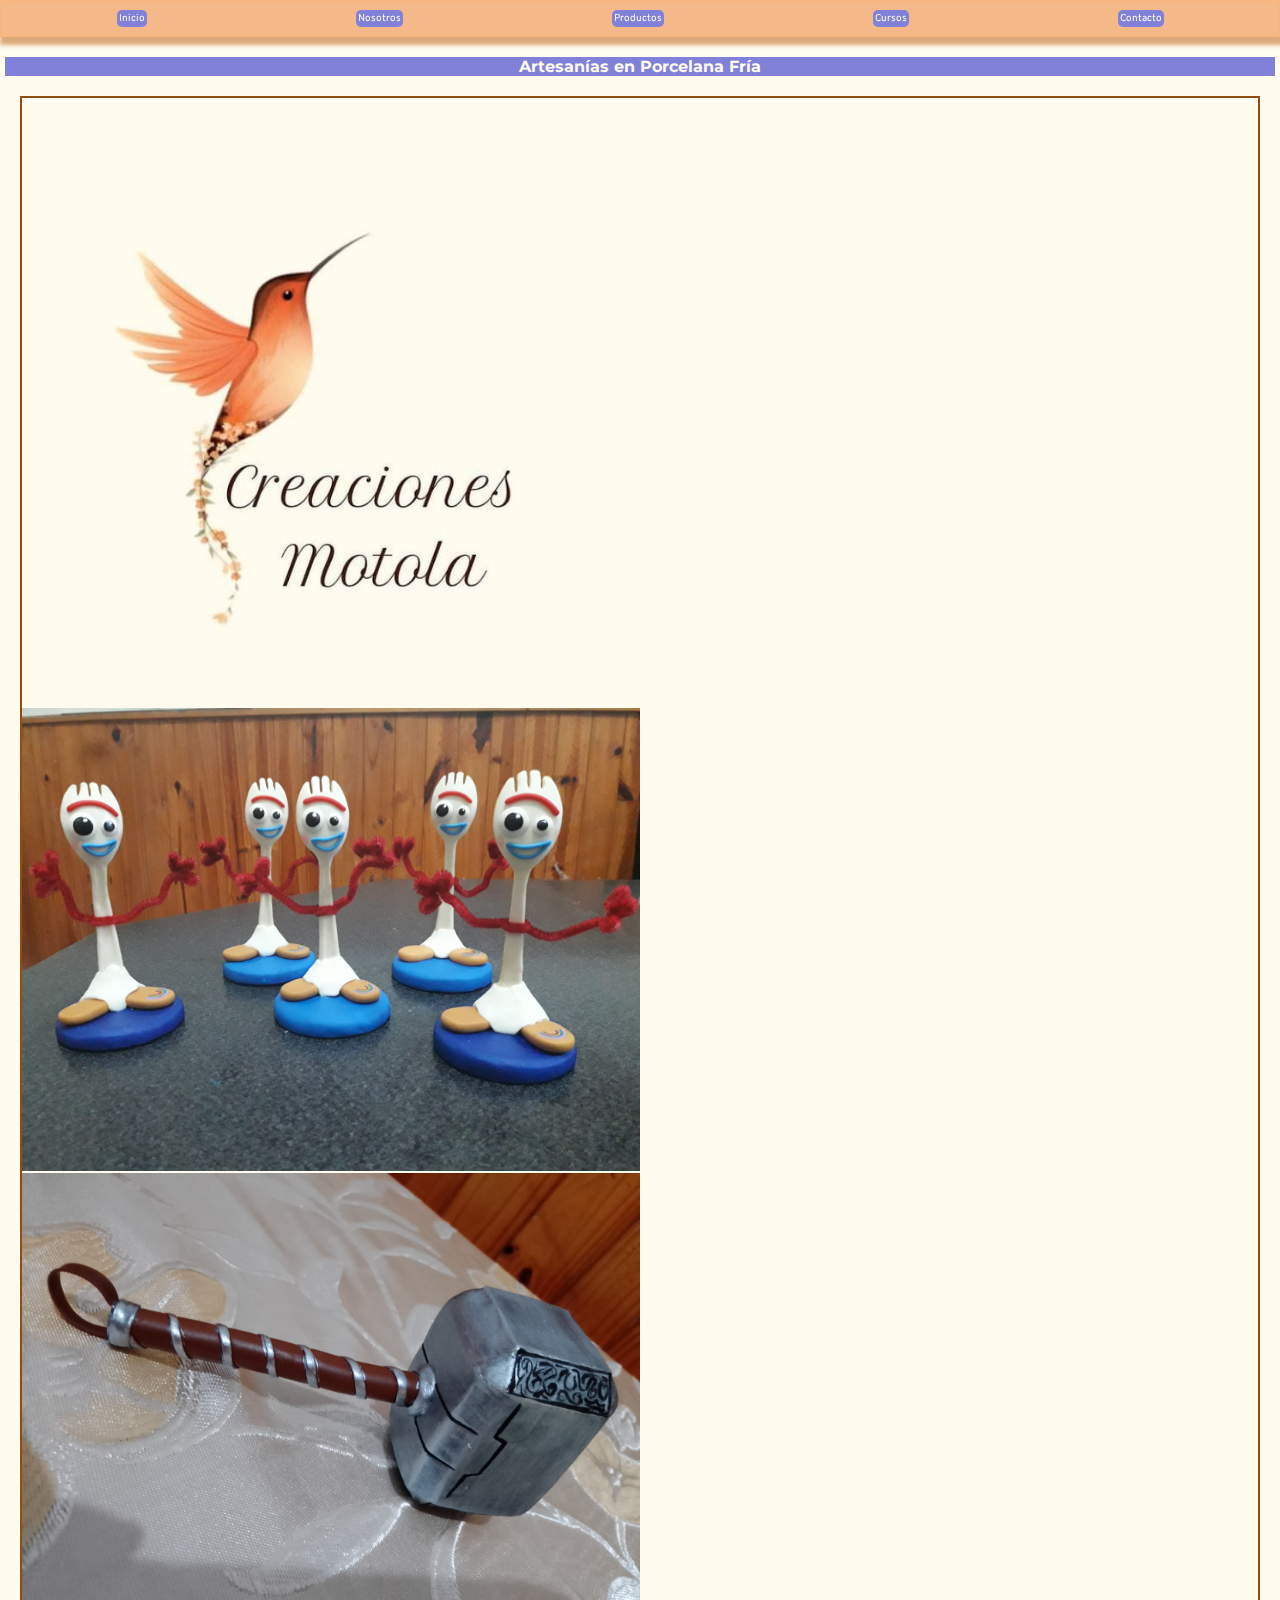
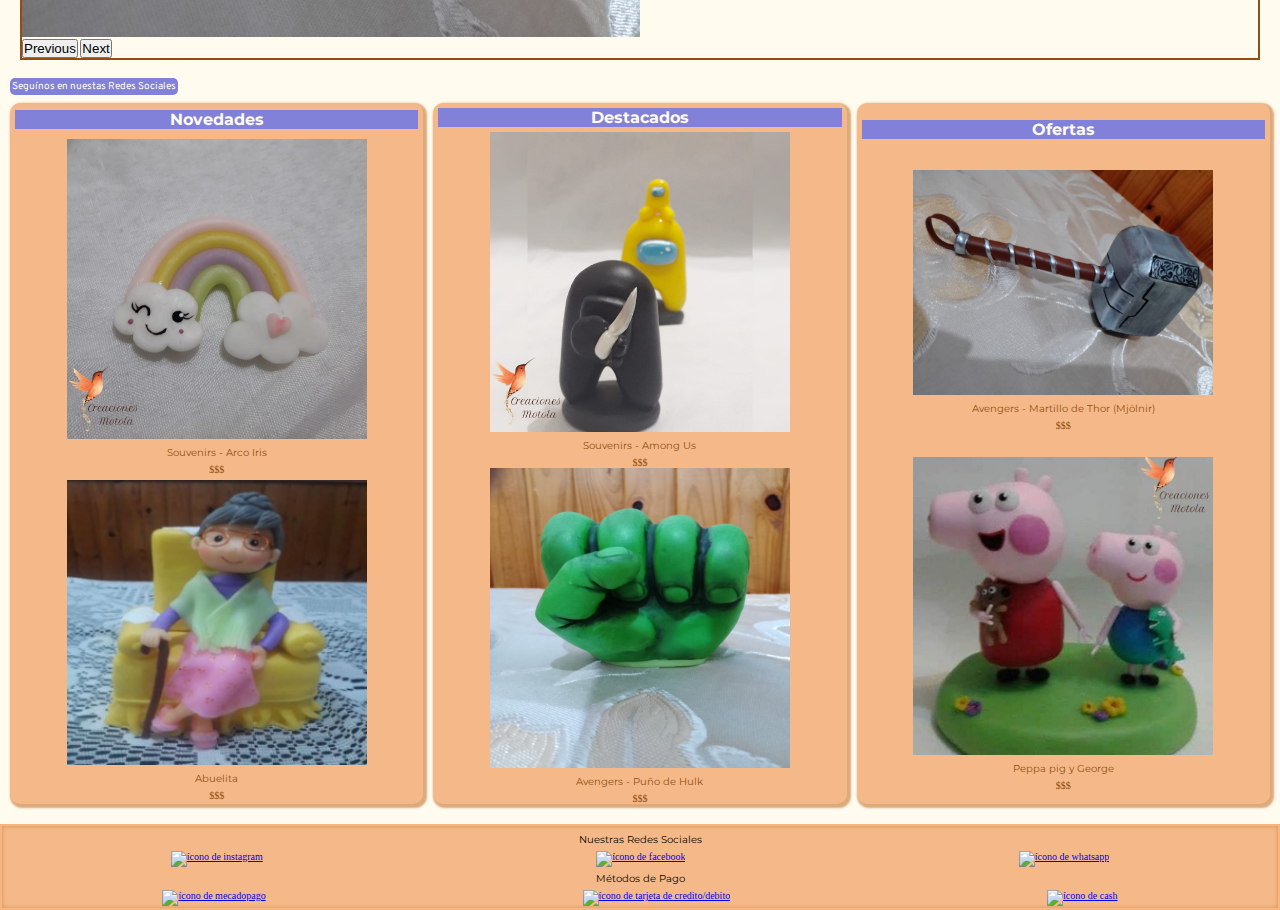
==== commit be6dc702: "add sass" ====
--- a/index.html
+++ b/index.html
@@ -6,7 +6,7 @@
     <meta http-equiv="X-UA-Compatible" content="IE=edge">
     <meta name="viewport" content="width=device-width, initial-scale=1.0">
     <link href="https://cdn.jsdelivr.net/npm/bootstrap@5.1.3/dist/css/bootstrap.min.css" rel="stylesheet" integrity="sha384-1BmE4kWBq78iYhFldvKuhfTAU6auU8tT94WrHftjDbrCEXSU1oBoqyl2QvZ6jIW3" crossorigin="anonymous">
-    <link rel="stylesheet" href="styles/styles.css">
+    <link rel="stylesheet" href="styles/estilos.css">
     <title>Creaciones Motola</title>
 </head>
 
--- a/styles/estilos.css
+++ b/styles/estilos.css
@@ -0,0 +1,270 @@
+@import url("https://fonts.googleapis.com/css2?family=Montserrat:ital,wght@0,300;1,400&family=Overpass:ital,wght@0,500;1,600&family=Roboto+Flex:opsz,wght@8..144,300&display=swap");
+* {
+  margin: 0;
+  padding: 0;
+}
+
+html {
+  box-sizing: border-box;
+  font-size: 62.5%;
+}
+
+body {
+  background-color: #fffbef;
+}
+
+header {
+  background-color: #f5b989;
+  padding: 1rem;
+  box-shadow: 4px 4px 4px 4px rgba(194, 110, 37, 0.5764705882);
+  border: solid 2px #f7b57f;
+  position: -webkit-sticky;
+  position: sticky;
+  top: 0px;
+  margin-bottom: 2rem;
+  z-index: 1;
+}
+header ul {
+  display: flex;
+  flex-direction: row;
+  justify-content: space-around;
+  align-items: center;
+}
+header ul li {
+  list-style-type: none;
+}
+
+footer {
+  padding: 0.2rem;
+  background-color: #f5b989;
+  box-shadow: inset 0px 0px 4px 0px rgba(194, 110, 37, 0.5764705882);
+  border: solid 2px #f7b57f;
+  margin-top: 2rem;
+}
+footer ul {
+  display: flex;
+  flex-direction: row;
+  justify-content: space-around;
+  align-items: center;
+}
+footer ul li {
+  list-style-type: none;
+}
+
+.botonLink {
+  text-decoration: none;
+  background-color: #8181da;
+  font-family: "Overpass", sans-serif;
+  color: #fffbef;
+  text-align: center;
+  padding: 0.2rem;
+  border-radius: 5px;
+  margin: 10px;
+  transition: 0.5s;
+}
+
+.botonLink:hover {
+  background-color: rgb(114, 60, 175);
+}
+
+article div img {
+  width: 100%;
+  min-width: 200px;
+  min-height: 200px;
+  max-width: 300px;
+  max-height: 300px;
+  transition: all 2.1s;
+}
+
+article div img:hover {
+  transform: scale(1.06);
+}
+
+.titulos {
+  font-size: 1.6rem;
+  background-color: #8181da;
+  color: #fffbef;
+}
+
+h1,
+h2,
+h3,
+p {
+  text-align: center;
+  margin: 0.5rem;
+  font-family: "Montserrat", sans-serif;
+}
+
+.contenedor {
+  display: grid;
+  grid-template-columns: repeat(3, 1fr);
+  gap: 1rem;
+  margin: 1rem;
+  text-align: center;
+}
+
+.carrusel {
+  display: flex;
+  flex-direction: column 1fr;
+  justify-content: center;
+  align-items: center;
+  margin: 2rem;
+  border: solid 2px #914e10;
+}
+
+.imagenCarrusel {
+  width: 50%;
+}
+
+.gridContainer {
+  display: grid;
+  grid-template-columns: repeat(2, 1fr);
+  gap: 1rem;
+  margin: 1rem;
+  text-align: center;
+}
+
+article {
+  display: flex;
+  flex-direction: column;
+  justify-content: space-around;
+  background-color: #f5b989;
+  color: #914e10;
+  border-radius: 1rem;
+  box-shadow: 0.2rem 0.2rem 0.2rem 0.2rem rgba(194, 110, 37, 0.5764705882);
+}
+
+.media2 {
+  width: 100%;
+  min-width: 250px;
+  min-height: 200px;
+  max-width: 350px;
+  max-height: 300px;
+}
+
+form {
+  height: -webkit-fit-content;
+  height: -moz-fit-content;
+  height: fit-content;
+  display: flex;
+  flex-direction: column;
+  justify-content: space-evenly;
+  align-items: center;
+}
+
+.casillaFormulario {
+  background-color: rgb(129, 129, 218);
+  font-family: "Overpass", sans-serif;
+  color: #fffbef;
+  text-align: center;
+  padding: 1rem;
+  border-radius: 5px;
+  margin-bottom: 1rem;
+}
+
+.formularioInput {
+  border: none;
+  padding: 1rem;
+  margin-top: 1rem;
+  border-radius: 0.5rem;
+  width: 90%;
+}
+
+.formularioSelect {
+  background-color: #8181da;
+  padding: 1rem;
+  border: 2px solid #8181da;
+  border-radius: 1rem;
+}
+
+.cajaFormulario {
+  height: 4rem;
+  margin: 2rem;
+  top: 2rem;
+}
+
+.icono {
+  width: 40px;
+  height: 40px;
+}
+
+@media (max-width: 720px) {
+  .contenedor {
+    display: grid;
+    grid-template-columns: 1fr;
+  }
+
+  .gridContainer {
+    grid-template-columns: 1fr;
+  }
+}
+@media (max-width: 480px) {
+  .titulos,
+p {
+    font-size: 1em;
+  }
+
+  nav ul {
+    display: grid;
+    grid-template-columns: 1fr;
+    gap: 1rem;
+    margin: 1rem;
+    text-align: center;
+  }
+
+  article div img {
+    width: 100%;
+    min-width: 100px;
+    min-height: 100px;
+    max-width: 200px;
+    max-height: 200px;
+  }
+
+  .media2 {
+    width: 100%;
+    min-width: 150px;
+    min-height: 100px;
+    max-width: 250px;
+    max-height: 200px;
+  }
+
+  .icono {
+    width: 25px;
+    height: 25px;
+  }
+
+  article {
+    box-shadow: 0.1rem 0.1rem 0.1rem 0.1rem rgba(194, 110, 37, 0.5764705882);
+  }
+
+  .casillaFormulario {
+    padding: 0.5rem;
+    border-radius: 5px;
+    margin-bottom: 1rem;
+  }
+
+  .formularioInput {
+    padding: 0.5rem;
+    margin-top: 1rem;
+    border-radius: 0.5rem;
+    width: 90%;
+  }
+
+  .formularioSelect {
+    padding: 0.5rem;
+    border: 2px solid #8181da;
+    border-radius: 1rem;
+  }
+
+  .cajaFormulario {
+    height: 2rem;
+    margin: 1rem;
+    top: 1rem;
+  }
+}
+@media (max-width: 260px) {
+  .contenedor,
+.gridContainer {
+    margin: 0;
+  }
+}/*# sourceMappingURL=estilos.css.map */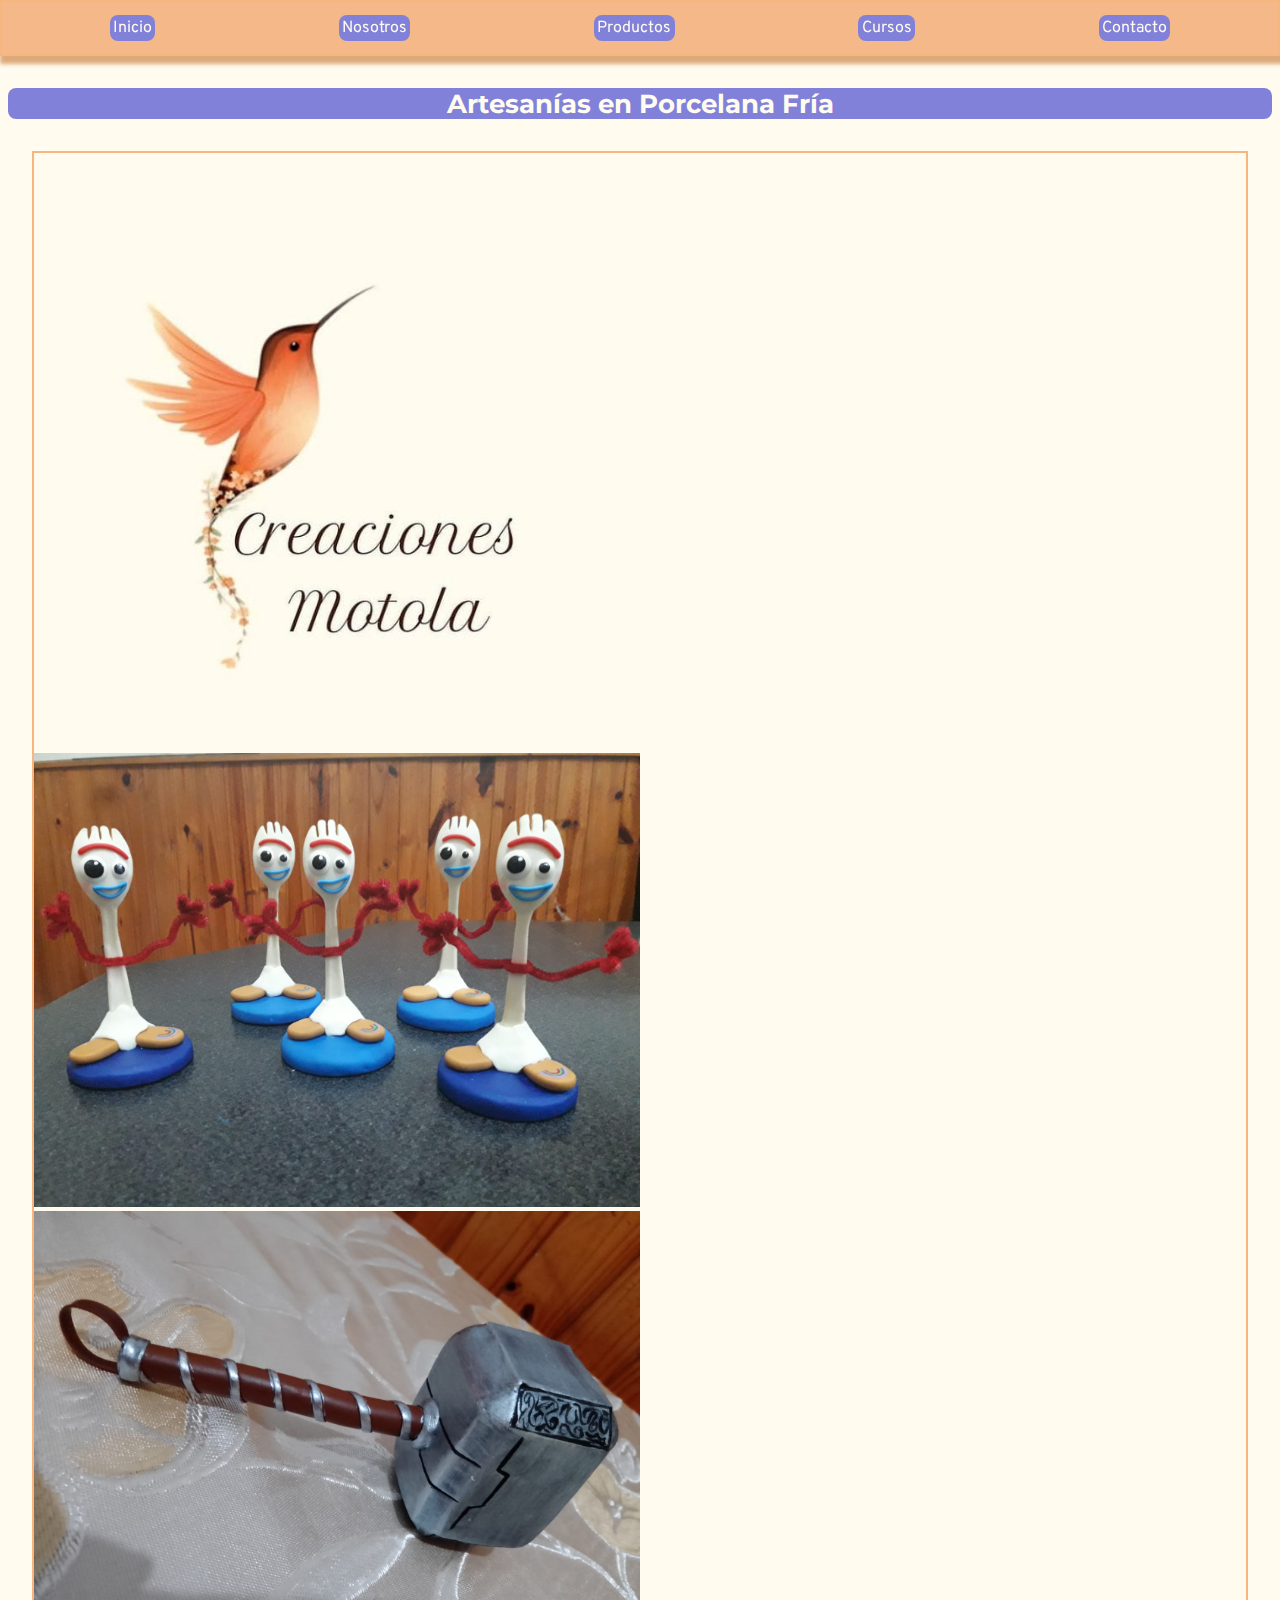
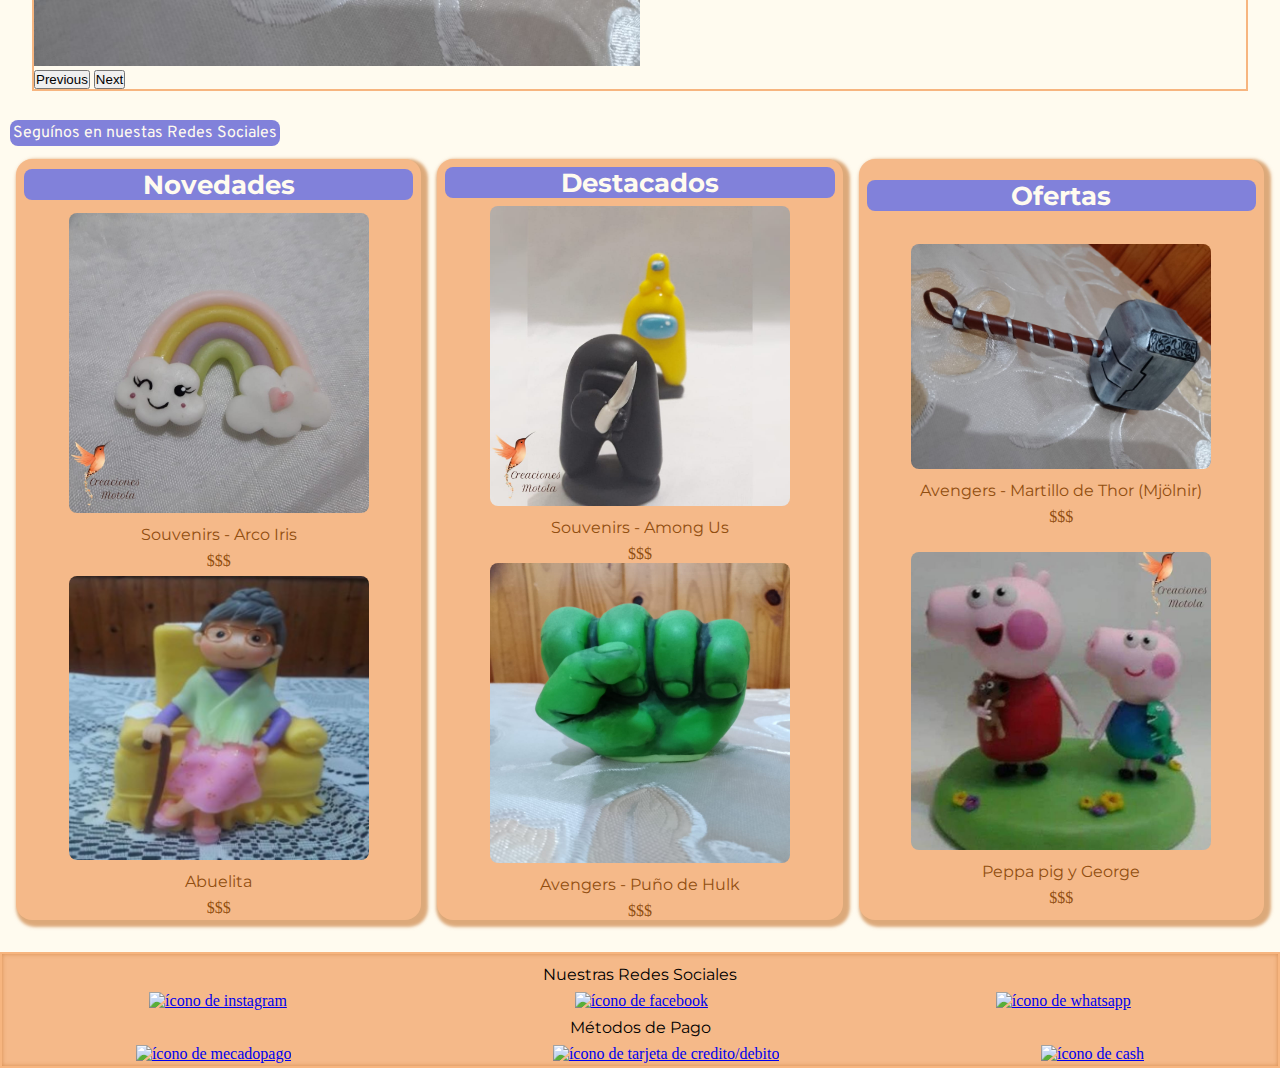
==== commit ae2a92f6: "clean project" ====
--- a/index.html
+++ b/index.html
@@ -35,6 +35,8 @@
 
     <main>
 
+        <!--carrusel-->
+
         <div>
             <h1 class="titulos">Artesanías en Porcelana Fría</h1>
         </div>
@@ -69,7 +71,7 @@
             <a class="botonLink" href="#pie">Seguínos en nuestas Redes Sociales</a>
         </div>
 
-
+        <!--seccion productos-Inicio-->
 
         <div class="contenedor">
             <article>
--- a/styles/estilos.css
+++ b/styles/estilos.css
@@ -1,4 +1,5 @@
 @import url("https://fonts.googleapis.com/css2?family=Montserrat:ital,wght@0,300;1,400&family=Overpass:ital,wght@0,500;1,600&family=Roboto+Flex:opsz,wght@8..144,300&display=swap");
+
 * {
   margin: 0;
   padding: 0;
@@ -6,7 +7,6 @@
 
 html {
   box-sizing: border-box;
-  font-size: 62.5%;
 }
 
 body {
@@ -24,12 +24,14 @@
   margin-bottom: 2rem;
   z-index: 1;
 }
+
 header ul {
   display: flex;
   flex-direction: row;
   justify-content: space-around;
   align-items: center;
 }
+
 header ul li {
   list-style-type: none;
 }
@@ -41,14 +43,80 @@
   border: solid 2px #f7b57f;
   margin-top: 2rem;
 }
+
 footer ul {
   display: flex;
   flex-direction: row;
   justify-content: space-around;
   align-items: center;
 }
+
 footer ul li {
   list-style-type: none;
+}
+
+.contenedor {
+  display: grid;
+  grid-template-columns: repeat(3, 1fr);
+  gap: 1rem;
+  margin: 1rem;
+  text-align: center;
+}
+
+.contenedor article {
+  display: flex;
+  flex-direction: column;
+  justify-content: space-around;
+  background-color: #f5b989;
+  color: #914e10;
+  border-radius: 1rem;
+  box-shadow: 0.2rem 0.2rem 0.2rem 0.2rem rgba(194, 110, 37, 0.5764705882);
+}
+
+.contenedor article div img {
+  width: 100%;
+  min-width: 200px;
+  min-height: 200px;
+  max-width: 300px;
+  max-height: 300px;
+  border-radius: 0.5rem;
+  transition: 2.1s;
+}
+
+.contenedor article div img :hover {
+  transform: scale(1.06);
+}
+
+.gridContainer {
+  display: grid;
+  grid-template-columns: repeat(2, 1fr);
+  gap: 1rem;
+  margin: 1rem;
+  text-align: center;
+}
+
+.gridContainer article {
+  display: flex;
+  flex-direction: column;
+  justify-content: space-around;
+  background-color: #f5b989;
+  color: #914e10;
+  border-radius: 1rem;
+  box-shadow: 0.2rem 0.2rem 0.2rem 0.2rem rgba(194, 110, 37, 0.5764705882);
+}
+
+.gridContainer article div img {
+  width: 100%;
+  min-width: 200px;
+  min-height: 200px;
+  max-width: 300px;
+  max-height: 300px;
+  border-radius: 0.5rem;
+  transition: 2.1s;
+}
+
+.gridContainer article div img :hover {
+  transform: scale(1.06);
 }
 
 .botonLink {
@@ -58,32 +126,20 @@
   color: #fffbef;
   text-align: center;
   padding: 0.2rem;
-  border-radius: 5px;
+  border-radius: 0.5rem;
   margin: 10px;
   transition: 0.5s;
 }
 
-.botonLink:hover {
-  background-color: rgb(114, 60, 175);
-}
-
-article div img {
-  width: 100%;
-  min-width: 200px;
-  min-height: 200px;
-  max-width: 300px;
-  max-height: 300px;
-  transition: all 2.1s;
-}
-
-article div img:hover {
-  transform: scale(1.06);
+.botonLink :hover {
+  color: #723caf;
 }
 
 .titulos {
   font-size: 1.6rem;
   background-color: #8181da;
   color: #fffbef;
+  border-radius: 0.5rem;
 }
 
 h1,
@@ -95,43 +151,17 @@
   font-family: "Montserrat", sans-serif;
 }
 
-.contenedor {
-  display: grid;
-  grid-template-columns: repeat(3, 1fr);
-  gap: 1rem;
-  margin: 1rem;
-  text-align: center;
-}
-
 .carrusel {
   display: flex;
   flex-direction: column 1fr;
   justify-content: center;
   align-items: center;
   margin: 2rem;
-  border: solid 2px #914e10;
+  border: solid 2px #f7b57f;
 }
 
 .imagenCarrusel {
   width: 50%;
-}
-
-.gridContainer {
-  display: grid;
-  grid-template-columns: repeat(2, 1fr);
-  gap: 1rem;
-  margin: 1rem;
-  text-align: center;
-}
-
-article {
-  display: flex;
-  flex-direction: column;
-  justify-content: space-around;
-  background-color: #f5b989;
-  color: #914e10;
-  border-radius: 1rem;
-  box-shadow: 0.2rem 0.2rem 0.2rem 0.2rem rgba(194, 110, 37, 0.5764705882);
 }
 
 .media2 {
@@ -152,13 +182,20 @@
   align-items: center;
 }
 
+.formulario {
+  background-color: #f5b989;
+  border-radius: 0.5rem;
+  margin: 1rem;
+  padding: 0.5rem;
+}
+
 .casillaFormulario {
-  background-color: rgb(129, 129, 218);
+  background-color: #8181da;
   font-family: "Overpass", sans-serif;
-  color: #fffbef;
+  color: #f5b989;
   text-align: center;
   padding: 1rem;
-  border-radius: 5px;
+  border-radius: 0.5rem;
   margin-bottom: 1rem;
 }
 
@@ -173,8 +210,8 @@
 .formularioSelect {
   background-color: #8181da;
   padding: 1rem;
-  border: 2px solid #8181da;
-  border-radius: 1rem;
+  border: solid 2px #f7b57f;
+  border-radius: 0.5rem;
 }
 
 .cajaFormulario {
@@ -198,9 +235,11 @@
     grid-template-columns: 1fr;
   }
 }
+
 @media (max-width: 480px) {
+
   .titulos,
-p {
+  p {
     font-size: 1em;
   }
 
@@ -233,13 +272,9 @@
     height: 25px;
   }
 
-  article {
-    box-shadow: 0.1rem 0.1rem 0.1rem 0.1rem rgba(194, 110, 37, 0.5764705882);
-  }
-
   .casillaFormulario {
     padding: 0.5rem;
-    border-radius: 5px;
+    border-radius: 0.5rem;
     margin-bottom: 1rem;
   }
 
@@ -253,7 +288,7 @@
   .formularioSelect {
     padding: 0.5rem;
     border: 2px solid #8181da;
-    border-radius: 1rem;
+    border-radius: 0.5rem;
   }
 
   .cajaFormulario {
@@ -262,9 +297,13 @@
     top: 1rem;
   }
 }
+
 @media (max-width: 260px) {
+
   .contenedor,
-.gridContainer {
+  .gridContainer {
     margin: 0;
   }
-}/*# sourceMappingURL=estilos.css.map */+}
+
+/*# sourceMappingURL=estilos.css.map */